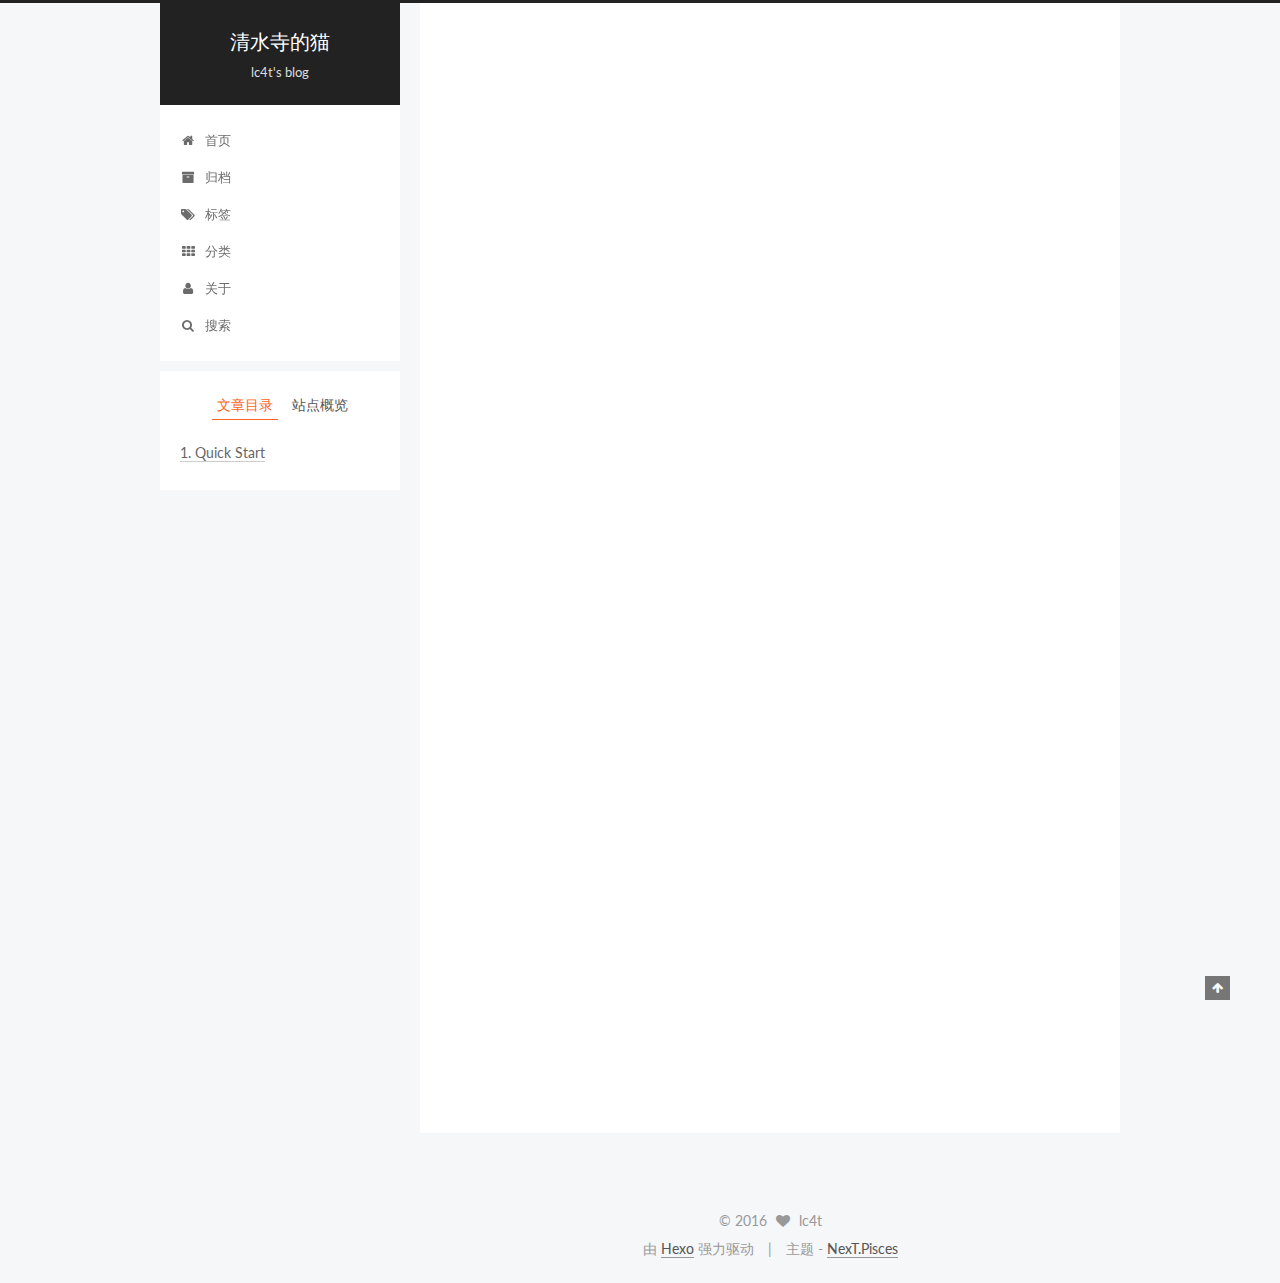
==== 2016-12-01-hello-world/index.html @ a6ea1d4c "Site updated: 2016-12-02 00:50:37" ====
<!doctype html>



  


<html class="theme-next pisces use-motion" lang="zh-Hans">
<head>
  <meta charset="UTF-8"/>
<meta http-equiv="X-UA-Compatible" content="IE=edge" />
<meta name="viewport" content="width=device-width, initial-scale=1, maximum-scale=1"/>



<meta http-equiv="Cache-Control" content="no-transform" />
<meta http-equiv="Cache-Control" content="no-siteapp" />












  
  
  <link href="/lib/fancybox/source/jquery.fancybox.css?v=2.1.5" rel="stylesheet" type="text/css" />




  
  
  
  

  
    
    
  

  

  

  

  

  
    
    
    <link href="//fonts.googleapis.com/css?family=Lato:300,300italic,400,400italic,700,700italic&subset=latin,latin-ext" rel="stylesheet" type="text/css">
  






<link href="/lib/font-awesome/css/font-awesome.min.css?v=4.6.2" rel="stylesheet" type="text/css" />

<link href="/css/main.css?v=5.1.0" rel="stylesheet" type="text/css" />


  <meta name="keywords" content="lc4t" />








  <link rel="shortcut icon" type="image/x-icon" href="/images/favicon.ico?v=5.1.0" />






<meta name="description" content="Welcome to Hexo! This is your very first post. Check documentation for more info. If you get any problems when using Hexo, you can find the answer in troubleshooting or you can ask me on GitHub.
Quick">
<meta property="og:type" content="article">
<meta property="og:title" content="Hello World">
<meta property="og:url" content="https://lc4t.github.io/2016-12-01-hello-world/index.html">
<meta property="og:site_name" content="清水寺的猫">
<meta property="og:description" content="Welcome to Hexo! This is your very first post. Check documentation for more info. If you get any problems when using Hexo, you can find the answer in troubleshooting or you can ask me on GitHub.
Quick">
<meta property="og:updated_time" content="2016-11-30T16:43:18.000Z">
<meta name="twitter:card" content="summary">
<meta name="twitter:title" content="Hello World">
<meta name="twitter:description" content="Welcome to Hexo! This is your very first post. Check documentation for more info. If you get any problems when using Hexo, you can find the answer in troubleshooting or you can ask me on GitHub.
Quick">



<script type="text/javascript" id="hexo.configurations">
  var NexT = window.NexT || {};
  var CONFIG = {
    root: '/',
    scheme: 'Pisces',
    sidebar: {"position":"left","display":"post"},
    fancybox: true,
    motion: true,
    duoshuo: {
      userId: '0',
      author: '博主'
    },
    algolia: {
      applicationID: '',
      apiKey: '',
      indexName: '',
      hits: {"per_page":10},
      labels: {"input_placeholder":"Search for Posts","hits_empty":"We didn't find any results for the search: ${query}","hits_stats":"${hits} results found in ${time} ms"}
    }
  };
</script>



  <link rel="canonical" href="https://lc4t.github.io/2016-12-01-hello-world/"/>





  <title> Hello World | 清水寺的猫 </title>
</head>

<body itemscope itemtype="http://schema.org/WebPage" lang="zh-Hans">

  










  
  
    
  

  <div class="container one-collumn sidebar-position-left page-post-detail ">
    <div class="headband"></div>

    <header id="header" class="header" itemscope itemtype="http://schema.org/WPHeader">
      <div class="header-inner"><div class="site-meta ">
  

  <div class="custom-logo-site-title">
    <a href="/"  class="brand" rel="start">
      <span class="logo-line-before"><i></i></span>
      <span class="site-title">清水寺的猫</span>
      <span class="logo-line-after"><i></i></span>
    </a>
  </div>
  <p class="site-subtitle">lc4t's blog</p>
</div>

<div class="site-nav-toggle">
  <button>
    <span class="btn-bar"></span>
    <span class="btn-bar"></span>
    <span class="btn-bar"></span>
  </button>
</div>

<nav class="site-nav">
  

  
    <ul id="menu" class="menu">
      
        
        <li class="menu-item menu-item-home">
          <a href="/" rel="section">
            
              <i class="menu-item-icon fa fa-fw fa-home"></i> <br />
            
            首页
          </a>
        </li>
      
        
        <li class="menu-item menu-item-archives">
          <a href="/archives" rel="section">
            
              <i class="menu-item-icon fa fa-fw fa-archive"></i> <br />
            
            归档
          </a>
        </li>
      
        
        <li class="menu-item menu-item-tags">
          <a href="/tags" rel="section">
            
              <i class="menu-item-icon fa fa-fw fa-tags"></i> <br />
            
            标签
          </a>
        </li>
      
        
        <li class="menu-item menu-item-categories">
          <a href="/categories" rel="section">
            
              <i class="menu-item-icon fa fa-fw fa-th"></i> <br />
            
            分类
          </a>
        </li>
      
        
        <li class="menu-item menu-item-about">
          <a href="/about" rel="section">
            
              <i class="menu-item-icon fa fa-fw fa-user"></i> <br />
            
            关于
          </a>
        </li>
      

      
        <li class="menu-item menu-item-search">
          
            <a href="javascript:;" class="popup-trigger">
          
            
              <i class="menu-item-icon fa fa-search fa-fw"></i> <br />
            
            搜索
          </a>
        </li>
      
    </ul>
  

  
    <div class="site-search">
      
  <div class="popup">
 <span class="search-icon fa fa-search"></span>
 <input type="text" id="local-search-input">
 <div id="local-search-result"></div>
 <span class="popup-btn-close">close</span>
</div>


    </div>
  
</nav>



 </div>
    </header>

    <main id="main" class="main">
      <div class="main-inner">
        <div class="content-wrap">
          <div id="content" class="content">
            

  <div id="posts" class="posts-expand">
    

  

  
  
  

  <article class="post post-type-normal " itemscope itemtype="http://schema.org/Article">
  <link itemprop="mainEntityOfPage" href="https://lc4t.github.io/2016-12-01-hello-world/">

  <span style="display:none" itemprop="author" itemscope itemtype="http://schema.org/Person">
    <meta itemprop="name" content="lc4t">
    <meta itemprop="description" content="">
    <meta itemprop="image" content="https://lc4t.github.io/images/icon.png">
  </span>

  <span style="display:none" itemprop="publisher" itemscope itemtype="http://schema.org/Organization">
    <meta itemprop="name" content="清水寺的猫">
    <span style="display:none" itemprop="logo" itemscope itemtype="http://schema.org/ImageObject">
      <img style="display:none;" itemprop="url image" alt="清水寺的猫" src="">
    </span>
  </span>

    
      <header class="post-header">

        
        
          <h1 class="post-title" itemprop="name headline">
            
            
              
                Hello World
              
            
          </h1>
        

        <div class="post-meta">
          <span class="post-time">
            
              <span class="post-meta-item-icon">
                <i class="fa fa-calendar-o"></i>
              </span>
              <span class="post-meta-item-text">发表于</span>
              <time title="Post created" itemprop="dateCreated datePublished" datetime="2016-12-01T00:43:18+08:00">
                2016-12-01
              </time>
            

            

            
          </span>

          

          
            
              <span class="post-comments-count">
                <span class="post-meta-divider">|</span>
                <a href="/2016-12-01-hello-world/#comments" itemprop="discussionUrl">
                  <span class="post-comments-count ds-thread-count" data-thread-key="2016-12-01-hello-world/" itemprop="commentCount"></span>
                </a>
              </span>
            
          

          

          
          
             <span id="/2016-12-01-hello-world/" class="leancloud_visitors" data-flag-title="Hello World">
               <span class="post-meta-divider">|</span>
               <span class="post-meta-item-icon">
                 <i class="fa fa-eye"></i>
               </span>
               <span class="post-meta-item-text">阅读次数 </span>
               <span class="leancloud-visitors-count"></span>
              </span>
          

          

          

        </div>
      </header>
    


    <div class="post-body" itemprop="articleBody">

      
      

      
        <p>Welcome to <a href="https://hexo.io/" target="_blank" rel="external">Hexo</a>! This is your very first post. Check <a href="https://hexo.io/docs/" target="_blank" rel="external">documentation</a> for more info. If you get any problems when using Hexo, you can find the answer in <a href="https://hexo.io/docs/troubleshooting.html" target="_blank" rel="external">troubleshooting</a> or you can ask me on <a href="https://github.com/hexojs/hexo/issues" target="_blank" rel="external">GitHub</a>.</p>
<h2 id="Quick-Start"><a href="#Quick-Start" class="headerlink" title="Quick Start"></a>Quick Start</h2><h3 id="Create-a-new-post"><a href="#Create-a-new-post" class="headerlink" title="Create a new post"></a>Create a new post</h3><figure class="highlight bash"><table><tr><td class="gutter"><pre><div class="line">1</div></pre></td><td class="code"><pre><div class="line">$ hexo new <span class="string">"My New Post"</span></div></pre></td></tr></table></figure>
<p>More info: <a href="https://hexo.io/docs/writing.html" target="_blank" rel="external">Writing</a></p>
<h3 id="Run-server"><a href="#Run-server" class="headerlink" title="Run server"></a>Run server</h3><figure class="highlight bash"><table><tr><td class="gutter"><pre><div class="line">1</div></pre></td><td class="code"><pre><div class="line">$ hexo server</div></pre></td></tr></table></figure>
<p>More info: <a href="https://hexo.io/docs/server.html" target="_blank" rel="external">Server</a></p>
<h3 id="Generate-static-files"><a href="#Generate-static-files" class="headerlink" title="Generate static files"></a>Generate static files</h3><figure class="highlight bash"><table><tr><td class="gutter"><pre><div class="line">1</div></pre></td><td class="code"><pre><div class="line">$ hexo generate</div></pre></td></tr></table></figure>
<p>More info: <a href="https://hexo.io/docs/generating.html" target="_blank" rel="external">Generating</a></p>
<h3 id="Deploy-to-remote-sites"><a href="#Deploy-to-remote-sites" class="headerlink" title="Deploy to remote sites"></a>Deploy to remote sites</h3><figure class="highlight bash"><table><tr><td class="gutter"><pre><div class="line">1</div></pre></td><td class="code"><pre><div class="line">$ hexo deploy</div></pre></td></tr></table></figure>
<p>More info: <a href="https://hexo.io/docs/deployment.html" target="_blank" rel="external">Deployment</a></p>

      
    </div>

    <div>
      
        

      
    </div>

    <div>
      
        

      
    </div>


    <footer class="post-footer">
      

      

      
      
    </footer>
  </article>



    <div class="post-spread">
      
    </div>
  </div>


          </div>
          


          
  <div class="comments" id="comments">
    
      <div class="ds-thread" data-thread-key="2016-12-01-hello-world/"
           data-title="Hello World" data-url="https://lc4t.github.io/2016-12-01-hello-world/">
      </div>
    
  </div>


        </div>
        
          
  
  <div class="sidebar-toggle">
    <div class="sidebar-toggle-line-wrap">
      <span class="sidebar-toggle-line sidebar-toggle-line-first"></span>
      <span class="sidebar-toggle-line sidebar-toggle-line-middle"></span>
      <span class="sidebar-toggle-line sidebar-toggle-line-last"></span>
    </div>
  </div>

  <aside id="sidebar" class="sidebar">
    <div class="sidebar-inner">

      

      
        <ul class="sidebar-nav motion-element">
          <li class="sidebar-nav-toc sidebar-nav-active" data-target="post-toc-wrap" >
            文章目录
          </li>
          <li class="sidebar-nav-overview" data-target="site-overview">
            站点概览
          </li>
        </ul>
      

      <section class="site-overview sidebar-panel">
        <div class="site-author motion-element" itemprop="author" itemscope itemtype="http://schema.org/Person">
          <img class="site-author-image" itemprop="image"
               src="https://lc4t.github.io/images/icon.png"
               alt="lc4t" />
          <p class="site-author-name" itemprop="name">lc4t</p>
          <p class="site-description motion-element" itemprop="description">lc4t's blog</p>
        </div>
        <nav class="site-state motion-element">
          <div class="site-state-item site-state-posts">
            <a href="/archives">
              <span class="site-state-item-count">1</span>
              <span class="site-state-item-name">日志</span>
            </a>
          </div>

          
            <div class="site-state-item site-state-categories">
              <a href="/categories">
                <span class="site-state-item-count">1</span>
                <span class="site-state-item-name">分类</span>
              </a>
            </div>
          

          

        </nav>

        

        <div class="links-of-author motion-element">
          
        </div>

        
        

        
        

        


      </section>

      
      <!--noindex-->
        <section class="post-toc-wrap motion-element sidebar-panel sidebar-panel-active">
          <div class="post-toc">

            
              
            

            
              <div class="post-toc-content"><ol class="nav"><li class="nav-item nav-level-2"><a class="nav-link" href="#Quick-Start"><span class="nav-number">1.</span> <span class="nav-text">Quick Start</span></a><ol class="nav-child"><li class="nav-item nav-level-3"><a class="nav-link" href="#Create-a-new-post"><span class="nav-number">1.1.</span> <span class="nav-text">Create a new post</span></a></li><li class="nav-item nav-level-3"><a class="nav-link" href="#Run-server"><span class="nav-number">1.2.</span> <span class="nav-text">Run server</span></a></li><li class="nav-item nav-level-3"><a class="nav-link" href="#Generate-static-files"><span class="nav-number">1.3.</span> <span class="nav-text">Generate static files</span></a></li><li class="nav-item nav-level-3"><a class="nav-link" href="#Deploy-to-remote-sites"><span class="nav-number">1.4.</span> <span class="nav-text">Deploy to remote sites</span></a></li></ol></li></ol></div>
            

          </div>
        </section>
      <!--/noindex-->
      

    </div>
  </aside>


        
      </div>
    </main>

    <footer id="footer" class="footer">
      <div class="footer-inner">
        <div class="copyright" >
  
  &copy; 
  <span itemprop="copyrightYear">2016</span>
  <span class="with-love">
    <i class="fa fa-heart"></i>
  </span>
  <span class="author" itemprop="copyrightHolder">lc4t</span>
</div>


<div class="powered-by">
  由 <a class="theme-link" href="https://hexo.io">Hexo</a> 强力驱动
</div>

<div class="theme-info">
  主题 -
  <a class="theme-link" href="https://github.com/iissnan/hexo-theme-next">
    NexT.Pisces
  </a>
</div>


        

        
      </div>
    </footer>

    <div class="back-to-top">
      <i class="fa fa-arrow-up"></i>
    </div>
  </div>

  

<script type="text/javascript">
  if (Object.prototype.toString.call(window.Promise) !== '[object Function]') {
    window.Promise = null;
  }
</script>









  



  
  <script type="text/javascript" src="/lib/jquery/index.js?v=2.1.3"></script>

  
  <script type="text/javascript" src="/lib/fastclick/lib/fastclick.min.js?v=1.0.6"></script>

  
  <script type="text/javascript" src="/lib/jquery_lazyload/jquery.lazyload.js?v=1.9.7"></script>

  
  <script type="text/javascript" src="/lib/velocity/velocity.min.js?v=1.2.1"></script>

  
  <script type="text/javascript" src="/lib/velocity/velocity.ui.min.js?v=1.2.1"></script>

  
  <script type="text/javascript" src="/lib/fancybox/source/jquery.fancybox.pack.js?v=2.1.5"></script>


  


  <script type="text/javascript" src="/js/src/utils.js?v=5.1.0"></script>

  <script type="text/javascript" src="/js/src/motion.js?v=5.1.0"></script>



  
  


  <script type="text/javascript" src="/js/src/affix.js?v=5.1.0"></script>

  <script type="text/javascript" src="/js/src/schemes/pisces.js?v=5.1.0"></script>



  
  <script type="text/javascript" src="/js/src/scrollspy.js?v=5.1.0"></script>
<script type="text/javascript" src="/js/src/post-details.js?v=5.1.0"></script>



  


  <script type="text/javascript" src="/js/src/bootstrap.js?v=5.1.0"></script>



  

  
    
  

  <script type="text/javascript">
    var duoshuoQuery = {short_name:"lc4t"};
    (function() {
      var ds = document.createElement('script');
      ds.type = 'text/javascript';ds.async = true;
      ds.id = 'duoshuo-script';
      ds.src = (document.location.protocol == 'https:' ? 'https:' : 'http:') + '//static.duoshuo.com/embed.js';
      ds.charset = 'UTF-8';
      (document.getElementsByTagName('head')[0]
      || document.getElementsByTagName('body')[0]).appendChild(ds);
    })();
  </script>

  
    
    
    <script src="/lib/ua-parser-js/dist/ua-parser.min.js?v=0.7.9"></script>
    <script src="/js/src/hook-duoshuo.js"></script>
  








  
  
  <script type="text/javascript">
    // Popup Window;
    var isfetched = false;
    // Search DB path;
    var search_path = "search.xml";
    if (search_path.length == 0) {
      search_path = "search.xml";
    }
    var path = "/" + search_path;
    // monitor main search box;

    function proceedsearch() {
      $("body").append('<div class="popoverlay">').css('overflow', 'hidden');
      $('.popup').toggle();
    }
    // search function;
    var searchFunc = function(path, search_id, content_id) {
      'use strict';
      $.ajax({
        url: path,
        dataType: "xml",
        async: true,
        success: function( xmlResponse ) {
          // get the contents from search data
          isfetched = true;
          $('.popup').detach().appendTo('.header-inner');
          var datas = $( "entry", xmlResponse ).map(function() {
            return {
              title: $( "title", this ).text(),
              content: $("content",this).text(),
              url: $( "url" , this).text()
            };
          }).get();
          var $input = document.getElementById(search_id);
          var $resultContent = document.getElementById(content_id);
          $input.addEventListener('input', function(){
            var matchcounts = 0;
            var str='<ul class=\"search-result-list\">';
            var keywords = this.value.trim().toLowerCase().split(/[\s\-]+/);
            $resultContent.innerHTML = "";
            if (this.value.trim().length > 1) {
              // perform local searching
              datas.forEach(function(data) {
                var isMatch = false;
                var content_index = [];
                var data_title = data.title.trim().toLowerCase();
                var data_content = data.content.trim().replace(/<[^>]+>/g,"").toLowerCase();
                var data_url = decodeURIComponent(data.url);
                var index_title = -1;
                var index_content = -1;
                var first_occur = -1;
                // only match artiles with not empty titles and contents
                if(data_title != '') {
                  keywords.forEach(function(keyword, i) {
                    index_title = data_title.indexOf(keyword);
                    index_content = data_content.indexOf(keyword);
                    if( index_title >= 0 || index_content >= 0 ){
                      isMatch = true;
                      if (i == 0) {
                        first_occur = index_content;
                      }
                    }

                  });
                }
                // show search results
                if (isMatch) {
                  matchcounts += 1;
                  str += "<li><a href='"+ data_url +"' class='search-result-title'>"+ data_title +"</a>";
                  var content = data.content.trim().replace(/<[^>]+>/g,"");
                  if (first_occur >= 0) {
                    // cut out 100 characters
                    var start = first_occur - 20;
                    var end = first_occur + 80;
                    if(start < 0){
                      start = 0;
                    }
                    if(start == 0){
                      end = 50;
                    }
                    if(end > content.length){
                      end = content.length;
                    }
                    var match_content = content.substring(start, end);
                    // highlight all keywords
                    keywords.forEach(function(keyword){
                      var regS = new RegExp(keyword, "gi");
                      match_content = match_content.replace(regS, "<b class=\"search-keyword\">"+keyword+"</b>");
                    });

                    str += "<p class=\"search-result\">" + match_content +"...</p>"
                  }
                  str += "</li>";
                }
              })};
            str += "</ul>";
            if (matchcounts == 0) { str = '<div id="no-result"><i class="fa fa-frown-o fa-5x" /></div>' }
            if (keywords == "") { str = '<div id="no-result"><i class="fa fa-search fa-5x" /></div>' }
            $resultContent.innerHTML = str;
          });
          proceedsearch();
        }
      });}

    // handle and trigger popup window;
    $('.popup-trigger').click(function(e) {
      e.stopPropagation();
      if (isfetched == false) {
        searchFunc(path, 'local-search-input', 'local-search-result');
      } else {
        proceedsearch();
      };
    });

    $('.popup-btn-close').click(function(e){
      $('.popup').hide();
      $(".popoverlay").remove();
      $('body').css('overflow', '');
    });
    $('.popup').click(function(e){
      e.stopPropagation();
    });
  </script>


  

  

  
  <script src="https://cdn1.lncld.net/static/js/av-core-mini-0.6.1.js"></script>
  <script>AV.initialize("FRjs1HViGPVStGxPA8W0KhrK-gzGzoHsz", "DrdP4GBLL1AQmlCos5SuzzWA");</script>
  <script>
    function showTime(Counter) {
      var query = new AV.Query(Counter);
      var entries = [];
      var $visitors = $(".leancloud_visitors");

      $visitors.each(function () {
        entries.push( $(this).attr("id").trim() );
      });

      query.containedIn('url', entries);
      query.find()
        .done(function (results) {
          var COUNT_CONTAINER_REF = '.leancloud-visitors-count';

          if (results.length === 0) {
            $visitors.find(COUNT_CONTAINER_REF).text(0);
            return;
          }

          for (var i = 0; i < results.length; i++) {
            var item = results[i];
            var url = item.get('url');
            var time = item.get('time');
            var element = document.getElementById(url);

            $(element).find(COUNT_CONTAINER_REF).text(time);
          }
          for(var i = 0; i < entries.length; i++) {
            var url = entries[i];
            var element = document.getElementById(url);
            var countSpan = $(element).find(COUNT_CONTAINER_REF);
            if( countSpan.text() == '') {
              countSpan.text(0);
            }
          }
        })
        .fail(function (object, error) {
          console.log("Error: " + error.code + " " + error.message);
        });
    }

    function addCount(Counter) {
      var $visitors = $(".leancloud_visitors");
      var url = $visitors.attr('id').trim();
      var title = $visitors.attr('data-flag-title').trim();
      var query = new AV.Query(Counter);

      query.equalTo("url", url);
      query.find({
        success: function(results) {
          if (results.length > 0) {
            var counter = results[0];
            counter.fetchWhenSave(true);
            counter.increment("time");
            counter.save(null, {
              success: function(counter) {
                var $element = $(document.getElementById(url));
                $element.find('.leancloud-visitors-count').text(counter.get('time'));
              },
              error: function(counter, error) {
                console.log('Failed to save Visitor num, with error message: ' + error.message);
              }
            });
          } else {
            var newcounter = new Counter();
            /* Set ACL */
            var acl = new AV.ACL();
            acl.setPublicReadAccess(true);
            acl.setPublicWriteAccess(true);
            newcounter.setACL(acl);
            /* End Set ACL */
            newcounter.set("title", title);
            newcounter.set("url", url);
            newcounter.set("time", 1);
            newcounter.save(null, {
              success: function(newcounter) {
                var $element = $(document.getElementById(url));
                $element.find('.leancloud-visitors-count').text(newcounter.get('time'));
              },
              error: function(newcounter, error) {
                console.log('Failed to create');
              }
            });
          }
        },
        error: function(error) {
          console.log('Error:' + error.code + " " + error.message);
        }
      });
    }

    $(function() {
      var Counter = AV.Object.extend("Counter");
      if ($('.leancloud_visitors').length == 1) {
        addCount(Counter);
      } else if ($('.post-title-link').length > 1) {
        showTime(Counter);
      }
    });
  </script>



  

  


</body>
</html>
---- css/main.css ----
/* normalize.css v3.0.2 | MIT License | git.io/normalize */
html {
  font-family: sans-serif; /* 1 */
  -ms-text-size-adjust: 100%; /* 2 */
  -webkit-text-size-adjust: 100%; /* 2 */
}
body {
  margin: 0;
}
article,
aside,
details,
figcaption,
figure,
footer,
header,
hgroup,
main,
menu,
nav,
section,
summary {
  display: block;
}
audio,
canvas,
progress,
video {
  display: inline-block; /* 1 */
  vertical-align: baseline; /* 2 */
}
audio:not([controls]) {
  display: none;
  height: 0;
}
[hidden],
template {
  display: none;
}
a {
  background-color: transparent;
}
a:active,
a:hover {
  outline: 0;
}
abbr[title] {
  border-bottom: 1px dotted;
}
b,
strong {
  font-weight: bold;
}
dfn {
  font-style: italic;
}
h1 {
  font-size: 2em;
  margin: 0.67em 0;
}
mark {
  background: #ff0;
  color: #000;
}
small {
  font-size: 80%;
}
sub,
sup {
  font-size: 75%;
  line-height: 0;
  position: relative;
  vertical-align: baseline;
}
sup {
  top: -0.5em;
}
sub {
  bottom: -0.25em;
}
img {
  border: 0;
}
svg:not(:root) {
  overflow: hidden;
}
figure {
  margin: 1em 40px;
}
hr {
  -moz-box-sizing: content-box;
  box-sizing: content-box;
  height: 0;
}
pre {
  overflow: auto;
}
code,
kbd,
pre,
samp {
  font-family: monospace, monospace;
  font-size: 1em;
}
button,
input,
optgroup,
select,
textarea {
  color: inherit; /* 1 */
  font: inherit; /* 2 */
  margin: 0; /* 3 */
}
button {
  overflow: visible;
}
button,
select {
  text-transform: none;
}
button,
html input[type="button"],
input[type="reset"],
input[type="submit"] {
  -webkit-appearance: button; /* 2 */
  cursor: pointer; /* 3 */
}
button[disabled],
html input[disabled] {
  cursor: default;
}
button::-moz-focus-inner,
input::-moz-focus-inner {
  border: 0;
  padding: 0;
}
input {
  line-height: normal;
}
input[type="checkbox"],
input[type="radio"] {
  box-sizing: border-box; /* 1 */
  padding: 0; /* 2 */
}
input[type="number"]::-webkit-inner-spin-button,
input[type="number"]::-webkit-outer-spin-button {
  height: auto;
}
input[type="search"] {
  -webkit-appearance: textfield; /* 1 */
  -moz-box-sizing: content-box;
  -webkit-box-sizing: content-box; /* 2 */
  box-sizing: content-box;
}
input[type="search"]::-webkit-search-cancel-button,
input[type="search"]::-webkit-search-decoration {
  -webkit-appearance: none;
}
fieldset {
  border: 1px solid #c0c0c0;
  margin: 0 2px;
  padding: 0.35em 0.625em 0.75em;
}
legend {
  border: 0; /* 1 */
  padding: 0; /* 2 */
}
textarea {
  overflow: auto;
}
optgroup {
  font-weight: bold;
}
table {
  border-collapse: collapse;
  border-spacing: 0;
}
td,
th {
  padding: 0;
}
::selection {
  background: #262a30;
  color: #fff;
}
body {
  position: relative;
  font-family: 'Lato', "PingFang SC", "Microsoft YaHei", sans-serif;
  font-size: 14px;
  line-height: 2;
  color: #555;
  background: #fff;
}
@media (max-width: 767px) {
  body {
    padding-right: 0 !important;
  }
}
@media (min-width: 768px) and (max-width: 991px) {
  body {
    padding-right: 0 !important;
  }
}
@media (min-width: 1600px) {
  body {
    font-size: 16px;
  }
}
h1,
h2,
h3,
h4,
h5,
h6 {
  margin: 0;
  padding: 0;
  font-weight: bold;
  line-height: 1.5;
  font-family: 'Lato', "PingFang SC", "Microsoft YaHei", sans-serif;
}
h2,
h3,
h4,
h5,
h6 {
  margin: 20px 0 15px;
}
h1 {
  font-size: 22px;
}
@media (max-width: 767px) {
  h1 {
    font-size: 18px;
  }
}
h2 {
  font-size: 20px;
}
@media (max-width: 767px) {
  h2 {
    font-size: 16px;
  }
}
h3 {
  font-size: 18px;
}
@media (max-width: 767px) {
  h3 {
    font-size: 14px;
  }
}
h4 {
  font-size: 16px;
}
@media (max-width: 767px) {
  h4 {
    font-size: 12px;
  }
}
h5 {
  font-size: 14px;
}
@media (max-width: 767px) {
  h5 {
    font-size: 10px;
  }
}
h6 {
  font-size: 12px;
}
@media (max-width: 767px) {
  h6 {
    font-size: 8px;
  }
}
p {
  margin: 0 0 25px 0;
}
a {
  color: #555;
  text-decoration: none;
  border-bottom: 1px solid #999;
  word-wrap: break-word;
}
a:hover {
  color: #222;
  border-bottom-color: #222;
}
ul {
  list-style: none;
}
blockquote {
  margin: 0;
  padding: 0;
}
img {
  display: block;
  margin: auto;
  max-width: 100%;
  height: auto;
}
hr {
  margin: 40px 0;
  height: 3px;
  border: none;
  background-color: #ddd;
  background-image: repeating-linear-gradient(-45deg, #fff, #fff 4px, transparent 4px, transparent 8px);
}
blockquote {
  padding: 0 15px;
  color: #666;
  border-left: 4px solid #ddd;
}
blockquote cite::before {
  content: "-";
  padding: 0 5px;
}
dt {
  font-weight: 700;
}
dd {
  margin: 0;
  padding: 0;
}
.text-left {
  text-align: left;
}
.text-center {
  text-align: center;
}
.text-right {
  text-align: right;
}
.text-justify {
  text-align: justify;
}
.text-nowrap {
  white-space: nowrap;
}
.text-lowercase {
  text-transform: lowercase;
}
.text-uppercase {
  text-transform: uppercase;
}
.text-capitalize {
  text-transform: capitalize;
}
.center-block {
  display: block;
  margin-left: auto;
  margin-right: auto;
}
.clearfix:before,
.clearfix:after {
  content: " ";
  display: table;
}
.clearfix:after {
  clear: both;
}
.pullquote {
  width: 45%;
}
.pullquote.left {
  float: left;
  margin-left: 5px;
  margin-right: 10px;
}
.pullquote.right {
  float: right;
  margin-left: 10px;
  margin-right: 5px;
}
.affix.affix.affix {
  position: fixed;
}
.translation {
  margin-top: -20px;
  font-size: 14px;
  color: #999;
}
.scrollbar-measure {
  width: 100px;
  height: 100px;
  overflow: scroll;
  position: absolute;
  top: -9999px;
}
.use-motion .motion-element {
  opacity: 0;
}
#local-search-input {
  padding: 3px;
  border: none;
  text-indent: 14px;
  border-radius: 0;
  width: 140px;
  outline: none;
  border-bottom: 1px solid #999;
  background: inherit;
  opacity: 0.5;
}
#local-search-input:focus {
  opacity: 1;
}
.search-icon {
  position: absolute;
  top: 9px;
}
table {
  margin: 20px 0;
  width: 100%;
  border-collapse: collapse;
  border-spacing: 0;
  border: 1px solid #ddd;
  font-size: 14px;
  table-layout: fixed;
  word-wrap: break-all;
}
table>tbody>tr:nth-of-type(odd) {
  background-color: #f9f9f9;
}
table>tbody>tr:hover {
  background-color: #f5f5f5;
}
caption,
th,
td {
  padding: 8px;
  text-align: left;
  vertical-align: middle;
  font-weight: normal;
}
th,
td {
  border-bottom: 3px solid #ddd;
  border-right: 1px solid #eee;
}
th {
  padding-bottom: 10px;
  font-weight: 700;
}
td {
  border-bottom-width: 1px;
}
html,
body {
  height: 100%;
}
.container {
  position: relative;
  min-height: 100%;
}
.header-inner {
  margin: 0 auto;
  padding: 100px 0 70px;
  width: 700px;
}
@media (min-width: 1600px) {
  .container .header-inner {
    width: 900px;
  }
}
.main {
  padding-bottom: 150px;
}
.main-inner {
  margin: 0 auto;
  width: 700px;
}
@media (min-width: 1600px) {
  .container .main-inner {
    width: 900px;
  }
}
.footer {
  position: absolute;
  left: 0;
  bottom: 0;
  width: 100%;
  min-height: 50px;
}
.footer-inner {
  box-sizing: border-box;
  margin: 20px auto;
  width: 700px;
}
@media (min-width: 1600px) {
  .container .footer-inner {
    width: 900px;
  }
}
pre,
.highlight {
  overflow: auto;
  margin: 20px 0;
  padding: 0;
  font-size: 13px;
  color: #4d4d4c;
  background: #f7f7f7;
  line-height: 1.6;
}
pre,
code {
  font-family: consolas, Menlo, "PingFang SC", "Microsoft YaHei", monospace;
}
code {
  padding: 2px 4px;
  word-wrap: break-word;
  color: #4d4d4c;
  background: #f7f7f7;
  border-radius: 3px;
  font-size: 13px;
}
pre code {
  padding: 0;
  color: #4d4d4c;
  background: none;
  text-shadow: none;
}
.highlight {
  border-radius: 1px;
}
.highlight pre {
  border: none;
  margin: 0;
  padding: 10px 0;
}
.highlight table {
  margin: 0;
  width: auto;
  border: none;
}
.highlight td {
  border: none;
  padding: 0;
}
.highlight figcaption {
  font-size: 1em;
  color: #4d4d4c;
  line-height: 1em;
  margin-bottom: 1em;
}
.highlight figcaption:before,
.highlight figcaption:after {
  content: " ";
  display: table;
}
.highlight figcaption:after {
  clear: both;
}
.highlight figcaption a {
  float: right;
  color: #4d4d4c;
}
.highlight figcaption a:hover {
  border-bottom-color: #4d4d4c;
}
.highlight .gutter pre {
  padding-left: 10px;
  padding-right: 10px;
  color: #869194;
  text-align: right;
  background-color: #eff2f3;
}
.highlight .code pre {
  padding-left: 10px;
  padding-right: 10px;
  background-color: #f7f7f7;
}
.highlight .line {
  height: 20px;
}
.gutter {
  -webkit-user-select: none;
  -moz-user-select: none;
  -ms-user-select: none;
  user-select: none;
}
.gist table {
  width: auto;
}
.gist table td {
  border: none;
}
pre .deletion {
  background: #fdd;
}
pre .addition {
  background: #dfd;
}
pre .meta {
  color: #8959a8;
}
pre .comment {
  color: #8e908c;
}
pre .variable,
pre .attribute,
pre .tag,
pre .regexp,
pre .ruby .constant,
pre .xml .tag .title,
pre .xml .pi,
pre .xml .doctype,
pre .html .doctype,
pre .css .id,
pre .css .class,
pre .css .pseudo {
  color: #c82829;
}
pre .number,
pre .preprocessor,
pre .built_in,
pre .literal,
pre .params,
pre .constant,
pre .command {
  color: #f5871f;
}
pre .ruby .class .title,
pre .css .rules .attribute,
pre .string,
pre .value,
pre .inheritance,
pre .header,
pre .ruby .symbol,
pre .xml .cdata,
pre .special,
pre .number,
pre .formula {
  color: #718c00;
}
pre .title,
pre .css .hexcolor {
  color: #3e999f;
}
pre .function,
pre .python .decorator,
pre .python .title,
pre .ruby .function .title,
pre .ruby .title .keyword,
pre .perl .sub,
pre .javascript .title,
pre .coffeescript .title {
  color: #4271ae;
}
pre .keyword,
pre .javascript .function {
  color: #8959a8;
}
.full-image.full-image.full-image {
  border: none;
  max-width: 100%;
  width: auto;
  margin: 20px auto;
}
@media (min-width: 992px) {
  .full-image.full-image.full-image {
    max-width: none;
    width: 126%;
    margin: 0 -13%;
  }
}
.blockquote-center,
.page-home .post-type-quote blockquote,
.page-post-detail .post-type-quote blockquote {
  position: relative;
  margin: 40px 0;
  padding: 0;
  border-left: none;
  text-align: center;
}
.blockquote-center::before,
.page-home .post-type-quote blockquote::before,
.page-post-detail .post-type-quote blockquote::before,
.blockquote-center::after,
.page-home .post-type-quote blockquote::after,
.page-post-detail .post-type-quote blockquote::after {
  position: absolute;
  content: ' ';
  display: block;
  width: 100%;
  height: 24px;
  opacity: 0.2;
  background-repeat: no-repeat;
  background-position: 0 -6px;
  background-size: 22px 22px;
}
.blockquote-center::before,
.page-home .post-type-quote blockquote::before,
.page-post-detail .post-type-quote blockquote::before {
  top: -20px;
  background-image: url("../images/quote-l.svg");
  border-top: 1px solid #ccc;
}
.blockquote-center::after,
.page-home .post-type-quote blockquote::after,
.page-post-detail .post-type-quote blockquote::after {
  bottom: -20px;
  background-image: url("../images/quote-r.svg");
  border-bottom: 1px solid #ccc;
  background-position: 100% 8px;
}
.blockquote-center p,
.page-home .post-type-quote blockquote p,
.page-post-detail .post-type-quote blockquote p,
.blockquote-center div,
.page-home .post-type-quote blockquote div,
.page-post-detail .post-type-quote blockquote div {
  text-align: center;
}
.post .post-body .group-picture img {
  box-sizing: border-box;
  padding: 0 3px;
  border: none;
}
.post .group-picture-row {
  overflow: hidden;
  margin-top: 6px;
}
.post .group-picture-row:first-child {
  margin-top: 0;
}
.post .group-picture-column {
  float: left;
}
.page-post-detail .post-body .group-picture-column {
  float: none;
  margin-top: 10px;
  width: auto !important;
}
.page-post-detail .post-body .group-picture-column img {
  margin: 0 auto;
}
.page-archive .group-picture-container {
  overflow: hidden;
}
.page-archive .group-picture-row {
  float: left;
}
.page-archive .group-picture-row:first-child {
  margin-top: 6px;
}
.page-archive .group-picture-column {
  max-width: 150px;
  max-height: 150px;
}
.note {
  padding: 20px;
  margin: 20px 0;
  border: 1px solid #eee;
  border-left-width: 5px;
  border-radius: 3px;
}
.note h2,
.note h3,
.note h4,
.note h5,
.note h6 {
  margin-top: 0;
  margin-bottom: 5px;
}
.note p:last-child {
  margin-bottom: 0;
}
.note code {
  border-radius: 3px;
}
.note+.note {
  margin-top: -5px;
}
.default {
  border-left-color: #777;
}
.default h2,
.default h3,
.default h4,
.default h5,
.default h6 {
  color: #777;
}
.primary {
  border-left-color: #428bca;
}
.primary h2,
.primary h3,
.primary h4,
.primary h5,
.primary h6 {
  color: #428bca;
}
.success {
  border-left-color: #5cb85c;
}
.success h2,
.success h3,
.success h4,
.success h5,
.success h6 {
  color: #5cb85c;
}
.danger {
  border-left-color: #d9534f;
}
.danger h2,
.danger h3,
.danger h4,
.danger h5,
.danger h6 {
  color: #d9534f;
}
.warning {
  border-left-color: #f0ad4e;
}
.warning h2,
.warning h3,
.warning h4,
.warning h5,
.warning h6 {
  color: #f0ad4e;
}
.info {
  border-left-color: #5bc0de;
}
.info h2,
.info h3,
.info h4,
.info h5,
.info h6 {
  color: #5bc0de;
}
.btn {
  display: inline-block;
  padding: 0 20px;
  font-size: 14px;
  color: #fff;
  background: #222;
  border: 2px solid #555;
  text-decoration: none;
  border-radius: 0;
  transition-property: background-color;
  transition-duration: 0.2s;
  transition-timing-function: ease-in-out;
  transition-delay: 0s;
}
.btn:hover,
.post-more-link .btn:hover {
  border-color: #222;
  color: #fff;
  background: #222;
}
.btn-bar {
  display: block;
  width: 22px;
  height: 2px;
  background: #555;
  border-radius: 1px;
}
.btn-bar+.btn-bar {
  margin-top: 4px;
}
.pagination {
  margin: 120px 0 40px;
  text-align: center;
  border-top: 1px solid #eee;
}
.page-number-basic,
.pagination .prev,
.pagination .next,
.pagination .page-number,
.pagination .space {
  display: inline-block;
  position: relative;
  top: -1px;
  margin: 0 10px;
  padding: 0 10px;
  line-height: 30px;
}
@media (max-width: 767px) {
  .page-number-basic,
  .pagination .prev,
  .pagination .next,
  .pagination .page-number,
  .pagination .space {
    margin: 0 5px;
  }
}
.pagination .prev,
.pagination .next,
.pagination .page-number {
  border-bottom: 0;
  border-top: 1px solid #eee;
  transition-property: border-color;
  transition-duration: 0.2s;
  transition-timing-function: ease-in-out;
  transition-delay: 0s;
}
.pagination .prev:hover,
.pagination .next:hover,
.pagination .page-number:hover {
  border-top-color: #222;
}
.pagination .space {
  padding: 0;
  margin: 0;
}
.pagination .prev {
  margin-left: 0;
}
.pagination .next {
  margin-right: 0;
}
.pagination .page-number.current {
  color: #fff;
  background: #ccc;
  border-top-color: #ccc;
}
@media (max-width: 767px) {
  .pagination {
    border-top: none;
  }
  .pagination .prev,
  .pagination .next,
  .pagination .page-number {
    margin-bottom: 10px;
    border-top: 0;
    border-bottom: 1px solid #eee;
  }
  .pagination .prev:hover,
  .pagination .next:hover,
  .pagination .page-number:hover {
    border-bottom-color: #222;
  }
}
.comments {
  margin: 60px 20px 0;
}
.tag-cloud {
  text-align: center;
}
.tag-cloud a {
  display: inline-block;
  margin: 10px;
}
.back-to-top {
  box-sizing: border-box;
  position: fixed;
  bottom: -100px;
  right: 50px;
  z-index: 1050;
  padding: 0 6px;
  width: 25px;
  background: #222;
  font-size: 12px;
  opacity: 0.6;
  color: #fff;
  cursor: pointer;
  text-align: center;
  -webkit-transform: translateZ(0);
  transition-property: bottom;
  transition-duration: 0.2s;
  transition-timing-function: ease-in-out;
  transition-delay: 0s;
}
@media (max-width: 767px) {
  .back-to-top {
    display: none;
  }
}
@media (min-width: 768px) and (max-width: 991px) {
  .back-to-top {
    display: none;
  }
}
.back-to-top.back-to-top-on {
  bottom: 40px;
}
.header {
  background: #fff;
}
.header-inner {
  position: relative;
}
.headband {
  height: 3px;
  background: #222;
}
.site-meta {
  margin: 0;
  text-align: center;
}
@media (max-width: 767px) {
  .site-meta {
    text-align: center;
  }
}
.brand {
  position: relative;
  display: inline-block;
  padding: 0 40px;
  color: #fff;
  background: #222;
  border-bottom: none;
}
.brand:hover {
  color: #fff;
}
.logo {
  display: inline-block;
  margin-right: 5px;
  line-height: 36px;
  vertical-align: top;
}
.site-title {
  display: inline-block;
  vertical-align: top;
  line-height: 36px;
  font-size: 20px;
  font-weight: normal;
  font-family: 'Lato', "PingFang SC", "Microsoft YaHei", sans-serif;
}
.site-subtitle {
  margin-top: 10px;
  font-size: 13px;
  color: #ddd;
}
.use-motion .brand {
  opacity: 0;
}
.use-motion .logo,
.use-motion .site-title,
.use-motion .site-subtitle {
  opacity: 0;
  position: relative;
  top: -10px;
}
.site-nav-toggle {
  display: none;
  position: absolute;
  top: 10px;
  left: 10px;
}
@media (max-width: 767px) {
  .site-nav-toggle {
    display: block;
  }
}
.site-nav-toggle button {
  margin-top: 2px;
  padding: 9px 10px;
  background: transparent;
  border: none;
}
@media (max-width: 767px) {
  .site-nav {
    display: none;
    margin: 0 -10px;
    padding: 0 10px;
    clear: both;
    border-top: 1px solid #ddd;
  }
}
@media (min-width: 768px) and (max-width: 991px) {
  .site-nav {
    display: block !important;
  }
}
@media (min-width: 992px) {
  .site-nav {
    display: block !important;
  }
}
.menu {
  margin-top: 20px;
  padding-left: 0;
  text-align: center;
}
.menu .menu-item {
  display: inline-block;
  margin: 0 10px;
}
@media screen and (max-width: 767px) {
  .menu .menu-item {
    margin-top: 10px;
  }
}
.menu .menu-item a {
  display: block;
  font-size: 13px;
  text-transform: capitalize;
  line-height: inherit;
  border-bottom: 1px solid transparent;
  transition-property: border-color;
  transition-duration: 0.2s;
  transition-timing-function: ease-in-out;
  transition-delay: 0s;
}
.menu .menu-item a:hover,
.menu-item-active a {
  border-bottom-color: #222;
}
.menu .menu-item .fa {
  margin-right: 5px;
}
.use-motion .menu-item {
  opacity: 0;
}
.post-body {
  font-family: 'Lato', "PingFang SC", "Microsoft YaHei", sans-serif;
}
@media (max-width: 767px) {
  .post-body {
    word-break: break-word;
  }
}
.post-body .fancybox img {
  display: block !important;
  margin: 0 auto;
  cursor: pointer;
  cursor: zoom-in;
  cursor: -webkit-zoom-in;
}
.post-body .image-caption,
.post-body .figure .caption {
  margin: 10px auto 15px;
  text-align: center;
  font-size: 14px;
  color: #999;
  font-weight: bold;
  line-height: 1;
}
.post-sticky-flag {
  display: inline-block;
  font-size: 16px;
  -ms-transform: rotate(30deg);
  -webkit-transform: rotate(30deg);
  -moz-transform: rotate(30deg);
  -ms-transform: rotate(30deg);
  -o-transform: rotate(30deg);
  transform: rotate(30deg);
}
.posts-expand {
  padding-top: 40px;
}
@media (max-width: 767px) {
  .posts-expand {
    margin: 0 20px;
  }
  .post-body pre,
  .post-body .highlight {
    padding: 10px;
  }
  .post-body pre .gutter pre,
  .post-body .highlight .gutter pre {
    padding-right: 10px;
  }
}
@media (min-width: 992px) {
  .posts-expand .post-body {
    text-align: justify;
  }
}
.posts-expand .post-body h2,
.posts-expand .post-body h3,
.posts-expand .post-body h4,
.posts-expand .post-body h5,
.posts-expand .post-body h6 {
  padding-top: 10px;
}
.posts-expand .post-body h2 .header-anchor,
.posts-expand .post-body h3 .header-anchor,
.posts-expand .post-body h4 .header-anchor,
.posts-expand .post-body h5 .header-anchor,
.posts-expand .post-body h6 .header-anchor {
  float: right;
  margin-left: 10px;
  color: #ccc;
  border-bottom-style: none;
  visibility: hidden;
}
.posts-expand .post-body h2 .header-anchor:hover,
.posts-expand .post-body h3 .header-anchor:hover,
.posts-expand .post-body h4 .header-anchor:hover,
.posts-expand .post-body h5 .header-anchor:hover,
.posts-expand .post-body h6 .header-anchor:hover {
  color: inherit;
}
.posts-expand .post-body h2:hover .header-anchor,
.posts-expand .post-body h3:hover .header-anchor,
.posts-expand .post-body h4:hover .header-anchor,
.posts-expand .post-body h5:hover .header-anchor,
.posts-expand .post-body h6:hover .header-anchor {
  visibility: visible;
}
.posts-expand .post-body ul li {
  list-style: circle;
}
.posts-expand .post-body img {
  box-sizing: border-box;
  margin: auto;
  padding: 3px;
  border: 1px solid #ddd;
}
.posts-expand .fancybox img {
  margin: 0 auto;
}
@media (max-width: 767px) {
  .posts-collapse {
    margin: 0 20px;
  }
  .posts-collapse .post-title,
  .posts-collapse .post-meta {
    display: block;
    width: auto;
    text-align: left;
  }
}
.posts-collapse {
  position: relative;
  z-index: 1010;
  margin-left: 55px;
}
.posts-collapse::after {
  content: " ";
  position: absolute;
  top: 20px;
  left: 0;
  margin-left: -2px;
  width: 4px;
  height: 100%;
  background: #f5f5f5;
  z-index: -1;
}
@media (max-width: 767px) {
  .posts-collapse {
    margin: 0 20px;
  }
}
.posts-collapse .collection-title {
  position: relative;
  margin: 60px 0;
}
.posts-collapse .collection-title h2 {
  margin-left: 20px;
}
.posts-collapse .collection-title small {
  color: #bbb;
}
.posts-collapse .collection-title::before {
  content: " ";
  position: absolute;
  left: 0;
  top: 50%;
  margin-left: -4px;
  margin-top: -4px;
  width: 8px;
  height: 8px;
  background: #bbb;
  border-radius: 50%;
}
.posts-collapse .post {
  margin: 30px 0;
}
.posts-collapse .post-header {
  position: relative;
  transition-duration: 0.2s;
  transition-timing-function: ease-in-out;
  transition-delay: 0s;
  transition-property: border;
  border-bottom: 1px dashed #ccc;
}
.posts-collapse .post-header::before {
  content: " ";
  position: absolute;
  left: 0;
  top: 12px;
  width: 6px;
  height: 6px;
  margin-left: -4px;
  background: #bbb;
  border-radius: 50%;
  border: 1px solid #fff;
  transition-duration: 0.2s;
  transition-timing-function: ease-in-out;
  transition-delay: 0s;
  transition-property: background;
}
.posts-collapse .post-header:hover {
  border-bottom-color: #666;
}
.posts-collapse .post-header:hover::before {
  background: #222;
}
.posts-collapse .post-meta {
  position: absolute;
  font-size: 12px;
  left: 20px;
  top: 5px;
}
.posts-collapse .post-comments-count {
  display: none;
}
.posts-collapse .post-title {
  margin-left: 60px;
  font-size: 16px;
  font-weight: normal;
  line-height: inherit;
}
.posts-collapse .post-title::after {
  margin-left: 3px;
  opacity: 0.6;
}
.posts-collapse .post-title a {
  color: #666;
  border-bottom: none;
}
.page-home .post-type-quote .post-header,
.page-post-detail .post-type-quote .post-header,
.page-home .post-type-quote .post-tags,
.page-post-detail .post-type-quote .post-tags {
  display: none;
}
.posts-expand .post-title {
  font-size: 26px;
  text-align: center;
  word-break: break-word;
  font-weight: 400;
}
@media (max-width: 767px) {
  .posts-expand .post-title {
    font-size: 22px;
  }
}
.posts-expand .post-title-link {
  display: inline-block;
  position: relative;
  color: #555;
  border-bottom: none;
  line-height: 1.2;
  vertical-align: top;
}
.posts-expand .post-title-link::before {
  content: "";
  position: absolute;
  width: 100%;
  height: 2px;
  bottom: 0;
  left: 0;
  background-color: #000;
  visibility: hidden;
  -webkit-transform: scaleX(0);
  -moz-transform: scaleX(0);
  -ms-transform: scaleX(0);
  -o-transform: scaleX(0);
  transform: scaleX(0);
  transition-duration: 0.2s;
  transition-timing-function: ease-in-out;
  transition-delay: 0s;
}
.posts-expand .post-title-link:hover::before {
  visibility: visible;
  -webkit-transform: scaleX(1);
  -moz-transform: scaleX(1);
  -ms-transform: scaleX(1);
  -o-transform: scaleX(1);
  transform: scaleX(1);
}
.posts-expand .post-title-link .fa {
  font-size: 16px;
}
.posts-expand .post-meta {
  margin: 3px 0 60px 0;
  color: #999;
  font-family: 'Lato', "PingFang SC", "Microsoft YaHei", sans-serif;
  font-size: 12px;
  text-align: center;
}
.posts-expand .post-meta .post-category-list {
  display: inline-block;
  margin: 0;
  padding: 3px;
}
.posts-expand .post-meta .post-category-list-link {
  color: #999;
}
.posts-expand .post-meta .post-description {
  font-size: 14px;
  margin-top: 2px;
}
.post-meta-divider {
  margin: 0 0.5em;
}
.post-meta-item-icon {
  display: none;
  margin-right: 3px;
}
@media (min-width: 768px) and (max-width: 991px) {
  .post-meta-item-icon {
    display: inline-block;
  }
}
@media (max-width: 767px) {
  .post-meta-item-icon {
    display: inline-block;
  }
}
@media (min-width: 768px) and (max-width: 991px) {
  .post-meta-item-text {
    display: none;
  }
}
@media (max-width: 767px) {
  .post-meta-item-text {
    display: none;
  }
}
@media (max-width: 767px) {
  .posts-expand .post-comments-count {
    display: none;
  }
}
.post-more-link {
  margin-top: 50px;
}
.post-more-link .btn {
  color: #555;
  font-size: 14px;
  background: #fff;
  border-radius: 2px;
  line-height: 2;
}
.posts-expand .post-tags {
  margin-top: 40px;
  text-align: center;
}
.posts-expand .post-tags a {
  display: inline-block;
  margin-right: 10px;
  font-size: 13px;
}
.post-nav {
  display: table;
  margin-top: 60px;
  width: 100%;
  border-top: 1px solid #eee;
}
.post-nav-divider {
  display: table-cell;
  width: 10%;
}
.post-nav-item {
  display: table-cell;
  padding: 10px 0 0 0;
  width: 45%;
  vertical-align: top;
}
.post-nav-item a {
  position: relative;
  display: block;
  line-height: 25px;
  font-size: 14px;
  color: #555;
  border-bottom: none;
}
.post-nav-item a:hover {
  color: #222;
  border-bottom: none;
}
.post-nav-item a:active {
  top: 2px;
}
.post-nav-item .fa {
  position: absolute;
  top: 8px;
  left: 0;
  font-size: 12px;
}
.post-nav-next a {
  padding-left: 15px;
}
.post-nav-prev {
  text-align: right;
}
.post-nav-prev a {
  padding-right: 15px;
}
.post-nav-prev .fa {
  right: 0;
  left: auto;
}
.posts-expand .post-eof {
  display: block;
  margin: 80px auto 60px;
  width: 8%;
  height: 1px;
  background: #ccc;
  text-align: center;
}
.post:last-child .post-eof.post-eof.post-eof {
  display: none;
}
.post-gallery {
  display: table;
  table-layout: fixed;
  width: 100%;
  border-collapse: separate;
}
.post-gallery-row {
  display: table-row;
}
.post-gallery .post-gallery-img {
  display: table-cell;
  text-align: center;
  vertical-align: middle;
  border: none;
}
.post-gallery .post-gallery-img img {
  max-width: 100%;
  max-height: 100%;
  border: none;
}
.fancybox-close,
.fancybox-close:hover {
  border: none;
}
.sidebar {
  position: fixed;
  right: 0;
  top: 0;
  bottom: 0;
  width: 0;
  z-index: 1040;
  box-shadow: inset 0 2px 6px #000;
  background: #222;
  -webkit-transform: translateZ(0);
}
.sidebar a {
  color: #999;
  border-bottom-color: #555;
}
.sidebar a:hover {
  color: #eee;
}
@media (min-width: 768px) and (max-width: 991px) {
  .sidebar {
    display: none !important;
  }
}
@media (max-width: 767px) {
  .sidebar {
    display: none !important;
  }
}
.sidebar-inner {
  position: relative;
  padding: 20px 10px;
  color: #999;
  text-align: center;
}
.sidebar-toggle {
  position: fixed;
  right: 50px;
  bottom: 45px;
  width: 15px;
  height: 15px;
  padding: 5px;
  background: #222;
  line-height: 0;
  z-index: 1050;
  cursor: pointer;
  -webkit-transform: translateZ(0);
}
@media (min-width: 768px) and (max-width: 991px) {
  .sidebar-toggle {
    display: none;
  }
}
@media (max-width: 767px) {
  .sidebar-toggle {
    display: none;
  }
}
.sidebar-toggle-line {
  position: relative;
  display: inline-block;
  vertical-align: top;
  height: 2px;
  width: 100%;
  background: #fff;
  margin-top: 3px;
}
.sidebar-toggle-line:first-child {
  margin-top: 0;
}
.site-author-image {
  display: block;
  margin: 0 auto;
  padding: 2px;
  max-width: 120px;
  height: auto;
  border: 1px solid #eee;
}
.site-author-name {
  margin: 0;
  text-align: center;
  color: #222;
  font-weight: 600;
}
.site-description {
  margin-top: 0;
  text-align: center;
  font-size: 13px;
  color: #999;
}
.site-state {
  overflow: hidden;
  line-height: 1.4;
  white-space: nowrap;
  text-align: center;
}
.site-state-item {
  display: inline-block;
  padding: 0 15px;
  border-left: 1px solid #eee;
}
.site-state-item:first-child {
  border-left: none;
}
.site-state-item a {
  border-bottom: none;
}
.site-state-item-count {
  display: block;
  text-align: center;
  color: inherit;
  font-weight: 600;
  font-size: 16px;
}
.site-state-item-name {
  font-size: 13px;
  color: #999;
}
.feed-link {
  margin-top: 20px;
}
.feed-link a {
  display: inline-block;
  padding: 0 15px;
  color: #fc6423;
  border: 1px solid #fc6423;
  border-radius: 4px;
}
.feed-link a i {
  color: #fc6423;
  font-size: 14px;
}
.feed-link a:hover {
  color: #fff;
  background: #fc6423;
}
.feed-link a:hover i {
  color: #fff;
}
.links-of-author {
  margin-top: 20px;
}
.links-of-author a {
  display: inline-block;
  vertical-align: middle;
  margin-right: 10px;
  margin-bottom: 10px;
  border-bottom-color: #555;
  font-size: 13px;
}
.links-of-author a:before {
  display: inline-block;
  vertical-align: middle;
  margin-right: 3px;
  content: " ";
  width: 4px;
  height: 4px;
  border-radius: 50%;
  background: #3ea1a8;
}
.links-of-blogroll {
  font-size: 13px;
}
.links-of-blogroll-title {
  margin-top: 20px;
  font-size: 14px;
  font-weight: 600;
}
.links-of-blogroll-list {
  margin: 0;
  padding: 0;
}
.links-of-blogroll-item {
  padding: 2px 10px;
}
.sidebar-nav {
  margin: 0 0 20px;
  padding-left: 0;
}
.sidebar-nav li {
  display: inline-block;
  cursor: pointer;
  border-bottom: 1px solid transparent;
  font-size: 14px;
  color: #555;
}
.sidebar-nav li:hover {
  color: #fc6423;
}
.page-post-detail .sidebar-nav-toc {
  padding: 0 5px;
}
.page-post-detail .sidebar-nav-overview {
  margin-left: 10px;
}
.sidebar-nav .sidebar-nav-active {
  color: #fc6423;
  border-bottom-color: #fc6423;
}
.sidebar-nav .sidebar-nav-active:hover {
  color: #fc6423;
}
.sidebar-panel {
  display: none;
}
.sidebar-panel-active {
  display: block;
}
.post-toc-empty {
  font-size: 14px;
  color: #666;
}
.post-toc-wrap {
  overflow: hidden;
}
.post-toc {
  overflow: auto;
}
.post-toc ol {
  margin: 0;
  padding: 0 2px 5px 10px;
  text-align: left;
  list-style: none;
  font-size: 14px;
}
.post-toc ol > ol {
  padding-left: 0;
}
.post-toc ol a {
  transition-duration: 0.2s;
  transition-timing-function: ease-in-out;
  transition-delay: 0s;
  transition-property: all;
  color: #666;
  border-bottom-color: #ccc;
}
.post-toc ol a:hover {
  color: #000;
  border-bottom-color: #000;
}
.post-toc .nav-item {
  overflow: hidden;
  text-overflow: ellipsis;
  white-space: nowrap;
  line-height: 1.8;
}
.post-toc .nav .nav-child {
  display: none;
}
.post-toc .nav .active > .nav-child {
  display: block;
}
.post-toc .nav .active-current > .nav-child {
  display: block;
}
.post-toc .nav .active-current > .nav-child > .nav-item {
  display: block;
}
.post-toc .nav .active > a {
  color: #fc6423;
  border-bottom-color: #fc6423;
}
.post-toc .nav .active-current > a {
  color: #fc6423;
}
.post-toc .nav .active-current > a:hover {
  color: #fc6423;
}
.footer {
  font-size: 14px;
  color: #999;
}
.footer img {
  border: none;
}
.footer-inner {
  text-align: center;
}
.with-love {
  display: inline-block;
  margin: 0 5px;
}
.powered-by,
.theme-info {
  display: inline-block;
}
.powered-by {
  margin-right: 10px;
}
.powered-by::after {
  content: "|";
  padding-left: 10px;
}
.cc-license {
  margin-top: 10px;
  text-align: center;
}
.cc-license .cc-opacity {
  opacity: 0.7;
  border-bottom: none;
}
.cc-license .cc-opacity:hover {
  opacity: 0.9;
}
.cc-license img {
  display: inline-block;
}
.theme-next #ds-thread #ds-reset {
  color: #555;
}
.theme-next #ds-thread #ds-reset .ds-replybox {
  margin-bottom: 30px;
}
.theme-next #ds-thread #ds-reset .ds-replybox .ds-avatar,
.theme-next #ds-reset .ds-avatar img {
  box-shadow: none;
}
.theme-next #ds-thread #ds-reset .ds-textarea-wrapper {
  border-color: #c7d4e1;
  background: none;
  border-top-right-radius: 3px;
  border-top-left-radius: 3px;
}
.theme-next #ds-thread #ds-reset .ds-textarea-wrapper textarea {
  height: 60px;
}
.theme-next #ds-reset .ds-rounded-top {
  border-radius: 0;
}
.theme-next #ds-thread #ds-reset .ds-post-toolbar {
  box-sizing: border-box;
  border: 1px solid #c7d4e1;
  background: #f6f8fa;
}
.theme-next #ds-thread #ds-reset .ds-post-options {
  height: 40px;
  border: none;
  background: none;
}
.theme-next #ds-thread #ds-reset .ds-toolbar-buttons {
  top: 11px;
}
.theme-next #ds-thread #ds-reset .ds-sync {
  top: 5px;
}
.theme-next #ds-thread #ds-reset .ds-post-button {
  top: 4px;
  right: 5px;
  width: 90px;
  height: 30px;
  border: 1px solid #c5ced7;
  border-radius: 3px;
  background-image: linear-gradient(#fbfbfc, #f5f7f9);
  color: #60676d;
}
.theme-next #ds-thread #ds-reset .ds-post-button:hover {
  background-position: 0 -30px;
  color: #60676d;
}
.theme-next #ds-thread #ds-reset .ds-comments-info {
  padding: 10px 0;
}
.theme-next #ds-thread #ds-reset .ds-sort {
  display: none;
}
.theme-next #ds-thread #ds-reset li.ds-tab a.ds-current {
  border: none;
  background: #f6f8fa;
  color: #60676d;
}
.theme-next #ds-thread #ds-reset li.ds-tab a.ds-current:hover {
  background-color: #e9f0f7;
  color: #60676d;
}
.theme-next #ds-thread #ds-reset li.ds-tab a {
  border-radius: 2px;
  padding: 5px;
}
.theme-next #ds-thread #ds-reset .ds-login-buttons p {
  color: #999;
  line-height: 36px;
}
.theme-next #ds-thread #ds-reset .ds-login-buttons .ds-service-list li {
  height: 28px;
}
.theme-next #ds-thread #ds-reset .ds-service-list a {
  background: none;
  padding: 5px;
  border: 1px solid;
  border-radius: 3px;
  text-align: center;
}
.theme-next #ds-thread #ds-reset .ds-service-list a:hover {
  color: #fff;
  background: #666;
}
.theme-next #ds-thread #ds-reset .ds-service-list .ds-weibo {
  color: #fc9b00;
  border-color: #fc9b00;
}
.theme-next #ds-thread #ds-reset .ds-service-list .ds-weibo:hover {
  background: #fc9b00;
}
.theme-next #ds-thread #ds-reset .ds-service-list .ds-qq {
  color: #60a3ec;
  border-color: #60a3ec;
}
.theme-next #ds-thread #ds-reset .ds-service-list .ds-qq:hover {
  background: #60a3ec;
}
.theme-next #ds-thread #ds-reset .ds-service-list .ds-renren {
  color: #2e7ac4;
  border-color: #2e7ac4;
}
.theme-next #ds-thread #ds-reset .ds-service-list .ds-renren:hover {
  background: #2e7ac4;
}
.theme-next #ds-thread #ds-reset .ds-service-list .ds-douban {
  color: #37994c;
  border-color: #37994c;
}
.theme-next #ds-thread #ds-reset .ds-service-list .ds-douban:hover {
  background: #37994c;
}
.theme-next #ds-thread #ds-reset .ds-service-list .ds-kaixin {
  color: #fef20d;
  border-color: #fef20d;
}
.theme-next #ds-thread #ds-reset .ds-service-list .ds-kaixin:hover {
  background: #fef20d;
}
.theme-next #ds-thread #ds-reset .ds-service-list .ds-netease {
  color: #f00;
  border-color: #f00;
}
.theme-next #ds-thread #ds-reset .ds-service-list .ds-netease:hover {
  background: #f00;
}
.theme-next #ds-thread #ds-reset .ds-service-list .ds-sohu {
  color: #ffcb05;
  border-color: #ffcb05;
}
.theme-next #ds-thread #ds-reset .ds-service-list .ds-sohu:hover {
  background: #ffcb05;
}
.theme-next #ds-thread #ds-reset .ds-service-list .ds-baidu {
  color: #2831e0;
  border-color: #2831e0;
}
.theme-next #ds-thread #ds-reset .ds-service-list .ds-baidu:hover {
  background: #2831e0;
}
.theme-next #ds-thread #ds-reset .ds-service-list .ds-google {
  color: #166bec;
  border-color: #166bec;
}
.theme-next #ds-thread #ds-reset .ds-service-list .ds-google:hover {
  background: #166bec;
}
.theme-next #ds-thread #ds-reset .ds-service-list .ds-weixin {
  color: #00ce0d;
  border-color: #00ce0d;
}
.theme-next #ds-thread #ds-reset .ds-service-list .ds-weixin:hover {
  background: #00ce0d;
}
.theme-next #ds-thread #ds-reset .ds-service-list .ds-more-services {
  border: none;
}
.theme-next #ds-thread #ds-reset .ds-service-list .ds-more-services:hover {
  background: none;
}
.theme-next #ds-reset .duoshuo-ua-admin {
  display: inline-block;
  color: #f00;
}
.theme-next #ds-reset .duoshuo-ua-platform,
.theme-next #ds-reset .duoshuo-ua-browser {
  color: #ccc;
}
.theme-next #ds-reset .duoshuo-ua-platform .fa,
.theme-next #ds-reset .duoshuo-ua-browser .fa {
  display: inline-block;
  margin-right: 3px;
}
.theme-next #ds-reset .duoshuo-ua-separator {
  display: inline-block;
  margin-left: 5px;
}
.theme-next .this_ua {
  background-color: #ccc !important;
  border-radius: 4px;
  padding: 0 5px !important;
  margin: 1px 1px !important;
  border: 1px solid #bbb !important;
  color: #fff;
  display: inline-block !important;
}
.theme-next .this_ua.admin {
  background-color: #d9534f !important;
  border-color: #d9534f !important;
}
.theme-next .this_ua.platform.iOS,
.theme-next .this_ua.platform.Mac,
.theme-next .this_ua.platform.Windows {
  background-color: #39b3d7 !important;
  border-color: #46b8da !important;
}
.theme-next .this_ua.platform.Linux {
  background-color: #3a3a3a !important;
  border-color: #1f1f1f !important;
}
.theme-next .this_ua.platform.Android {
  background-color: #00c47d !important;
  border-color: #01b171 !important;
}
.theme-next .this_ua.browser.Mobile,
.theme-next .this_ua.browser.Chrome {
  background-color: #5cb85c !important;
  border-color: #4cae4c !important;
}
.theme-next .this_ua.browser.Firefox {
  background-color: #f0ad4e !important;
  border-color: #eea236 !important;
}
.theme-next .this_ua.browser.Maxthon,
.theme-next .this_ua.browser.IE {
  background-color: #428bca !important;
  border-color: #357ebd !important;
}
.theme-next .this_ua.browser.baidu,
.theme-next .this_ua.browser.UCBrowser,
.theme-next .this_ua.browser.Opera {
  background-color: #d9534f !important;
  border-color: #d43f3a !important;
}
.theme-next .this_ua.browser.Android,
.theme-next .this_ua.browser.QQBrowser {
  background-color: #78ace9 !important;
  border-color: #4cae4c !important;
}
.post-spread {
  margin-top: 20px;
  text-align: center;
}
.jiathis_style {
  display: inline-block;
}
.jiathis_style a {
  border: none;
}
.post-spread {
  margin-top: 20px;
  text-align: center;
}
.bdshare-slide-button-box a {
  border: none;
}
.bdsharebuttonbox {
  display: inline-block;
}
.bdsharebuttonbox a {
  border: none;
}
ul.search-result-list {
  padding-left: 0px;
  margin: 0px 5px 0px 8px;
}
p.search-result {
  border-bottom: 1px dashed #ccc;
  padding: 5px 0;
}
a.search-result-title {
  font-weight: bold;
}
a.search-result {
  border-bottom: transparent;
  display: block;
  white-space: nowrap;
  overflow: hidden;
  text-overflow: ellipsis;
}
.search-keyword {
  border-bottom: 1px dashed #f00;
  font-size: 14px;
  font-weight: bold;
  color: #f00;
}
#local-search-result {
  height: 88%;
  overflow: auto;
}
.popup {
  display: none;
  position: fixed;
  top: 10%;
  left: 50%;
  width: 700px;
  height: 80%;
  margin-left: -350px;
  padding: 3px 0 0 10px;
  background: #fff;
  color: #333;
  z-index: 9999;
  border-radius: 5px;
}
@media (max-width: 767px) {
  .popup {
    padding: 3px;
    top: 0;
    left: 0;
    margin: 0;
    width: 100%;
    height: 100%;
    border-radius: 0px;
  }
}
.popoverlay {
  position: fixed;
  width: 100%;
  height: 100%;
  top: 0px;
  left: 0px;
  z-index: 2080;
  background-color: rgba(0,0,0,0.3);
}
#local-search-input {
  margin-bottom: 10px;
  padding: 10px;
  width: 97%;
  font-size: 18px;
}
.popup .fa-search {
  padding-top: 8px;
}
.popup-btn-close {
  position: absolute;
  top: 6px;
  right: 14px;
  color: #4ebd79;
  font-size: 14px;
  font-weight: bold;
  text-transform: uppercase;
  cursor: pointer;
}
#no-result {
  position: absolute;
  left: 44%;
  top: 42%;
  color: #ccc;
}
.busuanzi-count:before {
  content: " ";
  float: left;
  width: 260px;
  min-height: 25px;
}
@media (min-width: 768px) and (max-width: 991px) {
  .busuanzi-count {
    width: auto;
  }
  .busuanzi-count:before {
    display: none;
  }
}
@media (max-width: 767px) {
  .busuanzi-count {
    width: auto;
  }
  .busuanzi-count:before {
    display: none;
  }
}
.site-uv,
.site-pv,
.page-pv {
  display: inline-block;
}
.site-uv .busuanzi-value,
.site-pv .busuanzi-value,
.page-pv .busuanzi-value {
  margin: 0 5px;
}
.site-uv {
  margin-right: 10px;
}
.site-uv::after {
  content: "|";
  padding-left: 10px;
}
.use-motion .post {
  opacity: 0;
}
.page-archive .archive-page-counter {
  position: relative;
  top: 3px;
  left: 20px;
}
@media (max-width: 767px) {
  .page-archive .archive-page-counter {
    top: 5px;
  }
}
.page-archive .posts-collapse .archive-move-on {
  position: absolute;
  top: 11px;
  left: 0;
  margin-left: -6px;
  width: 10px;
  height: 10px;
  opacity: 0.5;
  background: #555;
  border: 1px solid #fff;
  border-radius: 50%;
}
.category-all-page .category-all-title {
  text-align: center;
}
.category-all-page .category-all {
  margin-top: 20px;
}
.category-all-page .category-list {
  margin: 0;
  padding: 0;
  list-style: none;
}
.category-all-page .category-list-item {
  margin: 5px 10px;
}
.category-all-page .category-list-count {
  color: #bbb;
}
.category-all-page .category-list-count:before {
  display: inline;
  content: " (";
}
.category-all-page .category-list-count:after {
  display: inline;
  content: ") ";
}
.category-all-page .category-list-child {
  padding-left: 10px;
}
#schedule ul#event-list {
  padding-left: 30px;
}
#schedule ul#event-list hr {
  margin: 20px 0 45px 0 !important;
  background: #222;
}
#schedule ul#event-list hr:after {
  display: inline-block;
  content: 'NOW';
  background: #222;
  color: #fff;
  font-weight: bold;
  text-align: right;
  padding: 0 5px;
}
#schedule ul#event-list li.event {
  margin: 20px 0px;
  background: #f9f9f9;
  padding-left: 10px;
  min-height: 40px;
}
#schedule ul#event-list li.event h2.event-summary {
  margin: 0;
  padding-bottom: 3px;
}
#schedule ul#event-list li.event h2.event-summary:before {
  display: inline-block;
  font-family: FontAwesome;
  font-size: 8px;
  content: '\f111';
  vertical-align: middle;
  margin-right: 25px;
  color: #bbb;
}
#schedule ul#event-list li.event span.event-relative-time {
  display: inline-block;
  font-size: 12px;
  font-weight: 400;
  padding-left: 12px;
  color: #bbb;
}
#schedule ul#event-list li.event span.event-details {
  display: block;
  color: #bbb;
  margin-left: 56px;
  padding-top: 3px;
  padding-bottom: 6px;
  text-indent: -24px;
  line-height: 18px;
}
#schedule ul#event-list li.event span.event-details:before {
  text-indent: 0;
  display: inline-block;
  width: 14px;
  font-family: FontAwesome;
  text-align: center;
  margin-right: 9px;
  color: #bbb;
}
#schedule ul#event-list li.event span.event-details.event-location:before {
  content: '\f041';
}
#schedule ul#event-list li.event span.event-details.event-duration:before {
  content: '\f017';
}
#schedule ul#event-list li.event-past {
  background: #fcfcfc;
}
#schedule ul#event-list li.event-past > * {
  opacity: 0.6;
}
#schedule ul#event-list li.event-past h2.event-summary {
  color: #bbb;
}
#schedule ul#event-list li.event-past h2.event-summary:before {
  color: #dfdfdf;
}
#schedule ul#event-list li.event-now {
  background: #222;
  color: #fff;
  padding: 15px 0 15px 10px;
}
#schedule ul#event-list li.event-now h2.event-summary:before {
  -webkit-transform: scale(1.2);
  -moz-transform: scale(1.2);
  -ms-transform: scale(1.2);
  -o-transform: scale(1.2);
  transform: scale(1.2);
  color: #fff;
  animation: dot-flash 1s alternate infinite ease-in-out;
}
#schedule ul#event-list li.event-now * {
  color: #fff !important;
}
@-moz-keyframes dot-flash {
  from {
    opacity: 1;
    -webkit-transform: scale(1.1);
    -moz-transform: scale(1.1);
    -ms-transform: scale(1.1);
    -o-transform: scale(1.1);
    transform: scale(1.1);
  }
  to {
    opacity: 0;
    -webkit-transform: scale(1);
    -moz-transform: scale(1);
    -ms-transform: scale(1);
    -o-transform: scale(1);
    transform: scale(1);
  }
}
@-webkit-keyframes dot-flash {
  from {
    opacity: 1;
    -webkit-transform: scale(1.1);
    -moz-transform: scale(1.1);
    -ms-transform: scale(1.1);
    -o-transform: scale(1.1);
    transform: scale(1.1);
  }
  to {
    opacity: 0;
    -webkit-transform: scale(1);
    -moz-transform: scale(1);
    -ms-transform: scale(1);
    -o-transform: scale(1);
    transform: scale(1);
  }
}
@-o-keyframes dot-flash {
  from {
    opacity: 1;
    -webkit-transform: scale(1.1);
    -moz-transform: scale(1.1);
    -ms-transform: scale(1.1);
    -o-transform: scale(1.1);
    transform: scale(1.1);
  }
  to {
    opacity: 0;
    -webkit-transform: scale(1);
    -moz-transform: scale(1);
    -ms-transform: scale(1);
    -o-transform: scale(1);
    transform: scale(1);
  }
}
@keyframes dot-flash {
  from {
    opacity: 1;
    -webkit-transform: scale(1.1);
    -moz-transform: scale(1.1);
    -ms-transform: scale(1.1);
    -o-transform: scale(1.1);
    transform: scale(1.1);
  }
  to {
    opacity: 0;
    -webkit-transform: scale(1);
    -moz-transform: scale(1);
    -ms-transform: scale(1);
    -o-transform: scale(1);
    transform: scale(1);
  }
}
.page-post-detail .sidebar-toggle-line {
  background: #fc6423;
}
.page-post-detail .comments {
  overflow: hidden;
}
body {
  background: #f5f7f9;
}
@media (min-width: 992px) {
  .full-image.full-image.full-image {
    max-width: none;
    width: 118%;
    margin: 0 -9%;
  }
}
.header {
  position: relative;
  margin: 0 auto;
  width: 960px;
}
@media (min-width: 768px) and (max-width: 991px) {
  .header {
    width: auto;
  }
}
@media (max-width: 767px) {
  .header {
    width: auto;
  }
}
.header-inner {
  position: absolute;
  top: 0;
  overflow: hidden;
  padding: 0;
  width: 240px;
  background: #fff;
}
@media (min-width: 1600px) {
  .container .header-inner {
    width: 240px;
  }
}
@media (min-width: 768px) and (max-width: 991px) {
  .header-inner {
    position: relative;
    width: auto;
  }
}
@media (max-width: 767px) {
  .header-inner {
    position: relative;
    width: auto;
  }
}
.main:before,
.main:after {
  content: " ";
  display: table;
}
.main:after {
  clear: both;
}
@media (min-width: 768px) and (max-width: 991px) {
  .main {
    padding-bottom: 100px;
  }
}
@media (max-width: 767px) {
  .main {
    padding-bottom: 100px;
  }
}
.container .main-inner {
  width: 960px;
}
@media (min-width: 768px) and (max-width: 991px) {
  .container .main-inner {
    width: auto;
  }
}
@media (max-width: 767px) {
  .container .main-inner {
    width: auto;
  }
}
.content-wrap {
  float: right;
  box-sizing: border-box;
  padding: 40px;
  width: 700px;
  background: #fff;
  min-height: 700px;
}
@media (min-width: 768px) and (max-width: 991px) {
  .content-wrap {
    width: 100%;
    padding: 20px;
  }
}
@media (max-width: 767px) {
  .content-wrap {
    width: 100%;
    padding: 20px;
    min-height: auto;
  }
}
.sidebar {
  position: static;
  float: left;
  margin-top: 300px;
  width: 240px;
  background: #fff;
  box-shadow: none;
}
@media (min-width: 768px) and (max-width: 991px) {
  .sidebar {
    display: none;
  }
}
@media (max-width: 767px) {
  .sidebar {
    display: none;
  }
}
.sidebar-toggle {
  display: none;
}
.footer-inner {
  width: 960px;
}
.footer-inner:before {
  content: " ";
  float: left;
  width: 260px;
  min-height: 50px;
}
@media (min-width: 768px) and (max-width: 991px) {
  .footer-inner {
    width: auto;
  }
  .footer-inner:before {
    display: none;
  }
}
@media (max-width: 767px) {
  .footer-inner {
    width: auto;
  }
  .footer-inner:before {
    display: none;
  }
}
.sidebar-position-right .header-inner {
  right: 0;
}
.sidebar-position-right .content-wrap {
  float: left;
}
.sidebar-position-right .sidebar {
  float: right;
}
.sidebar-position-right .footer-inner:before {
  float: right;
}
.site-meta {
  padding: 20px 0;
  color: #fff;
  background: #222;
}
@media (min-width: 768px) and (max-width: 991px) {
  .site-meta {
    box-shadow: 0 0 16px rgba(0,0,0,0.5);
  }
}
@media (max-width: 767px) {
  .site-meta {
    box-shadow: 0 0 16px rgba(0,0,0,0.5);
  }
}
.brand {
  display: block;
  padding: 0;
  background: none;
}
.brand:hover {
  color: #fff;
}
.site-subtitle {
  margin: 0;
}
.site-search form {
  display: none;
}
.site-nav {
  border-top: none;
}
@media (min-width: 768px) and (max-width: 991px) {
  .site-nav {
    display: none !important;
  }
}
@media (min-width: 768px) and (max-width: 991px) {
  .site-nav-on {
    display: block !important;
  }
}
.menu .menu-item {
  display: block;
  margin: 0;
  list-style: none;
}
.menu .menu-item a {
  position: relative;
  box-sizing: border-box;
  padding: 5px 20px;
  text-align: left;
  line-height: inherit;
  transition-property: background-color;
  transition-duration: 0.2s;
  transition-timing-function: ease-in-out;
  transition-delay: 0s;
}
.menu .menu-item a:hover,
.menu-item-active a {
  background: #f9f9f9;
  border-bottom-color: #fff;
}
.menu .menu-item br {
  display: none;
}
.menu-item-active a:after {
  content: " ";
  position: absolute;
  top: 50%;
  margin-top: -3px;
  right: 15px;
  width: 6px;
  height: 6px;
  border-radius: 50%;
  background-color: #bbb;
}
.btn-bar {
  background-color: #fff;
}
.site-nav-toggle {
  top: 20px;
  left: 20px;
}
@media (min-width: 768px) and (max-width: 991px) {
  .site-nav-toggle {
    display: block;
  }
}
.use-motion .sidebar .motion-element {
  opacity: 1;
}
.sidebar {
  display: none;
  right: auto;
  bottom: auto;
  -webkit-transform: none;
}
.sidebar-inner {
  box-sizing: border-box;
  width: 240px;
  color: #555;
  background: #fff;
}
.sidebar-inner.affix {
  position: fixed;
  top: 0;
}
.site-overview {
  margin: 0 2px;
  text-align: left;
}
.site-author:before,
.site-author:after {
  content: " ";
  display: table;
}
.site-author:after {
  clear: both;
}
.sidebar a {
  color: #555;
}
.sidebar a:hover {
  color: #222;
}
.links-of-author-item a:before {
  display: none;
}
.links-of-author-item a {
  border-bottom: none;
  text-decoration: underline;
}
.feed-link {
  border-top: 1px dotted #ccc;
  border-bottom: 1px dotted #ccc;
  text-align: center;
}
.feed-link a {
  display: block;
  color: #fc6423;
  border: none;
}
.feed-link a:hover {
  background: none;
  color: #e34603;
}
.feed-link a:hover i {
  color: #e34603;
}
.links-of-author:before,
.links-of-author:after {
  content: " ";
  display: table;
}
.links-of-author:after {
  clear: both;
}
.links-of-author-item {
  float: left;
  margin: 5px 0 0;
  width: 50%;
}
.links-of-author-item a {
  box-sizing: border-box;
  display: inline-block;
  margin-right: 0;
  margin-bottom: 0;
  padding: 0 5px;
  overflow: hidden;
  white-space: nowrap;
  text-overflow: ellipsis;
}
.links-of-author-item a {
  display: block;
  text-decoration: none;
}
.links-of-author-item a:hover {
  border-radius: 4px;
  background: #eee;
}
.links-of-author-item .fa {
  margin-right: 2px;
  font-size: 16px;
}
.links-of-author-item .fa-globe {
  font-size: 15px;
}
.links-of-blogroll {
  margin-top: 20px;
  padding: 3px 0 0;
  border-top: 1px dotted #ccc;
}
.links-of-blogroll-title {
  margin-top: 0;
}
.links-of-blogroll-item {
  padding: 0;
}
.links-of-blogroll-inline:before,
.links-of-blogroll-inline:after {
  content: " ";
  display: table;
}
.links-of-blogroll-inline:after {
  clear: both;
}
.links-of-blogroll-inline .links-of-blogroll-item {
  float: left;
  margin: 5px 0 0;
  width: 50%;
}
.links-of-blogroll-inline .links-of-blogroll-item a {
  box-sizing: border-box;
  display: inline-block;
  margin-right: 0;
  margin-bottom: 0;
  padding: 0 5px;
  overflow: hidden;
  white-space: nowrap;
  text-overflow: ellipsis;
}
@media (max-width: 767px) {
  .post-body {
    text-align: justify;
  }
}
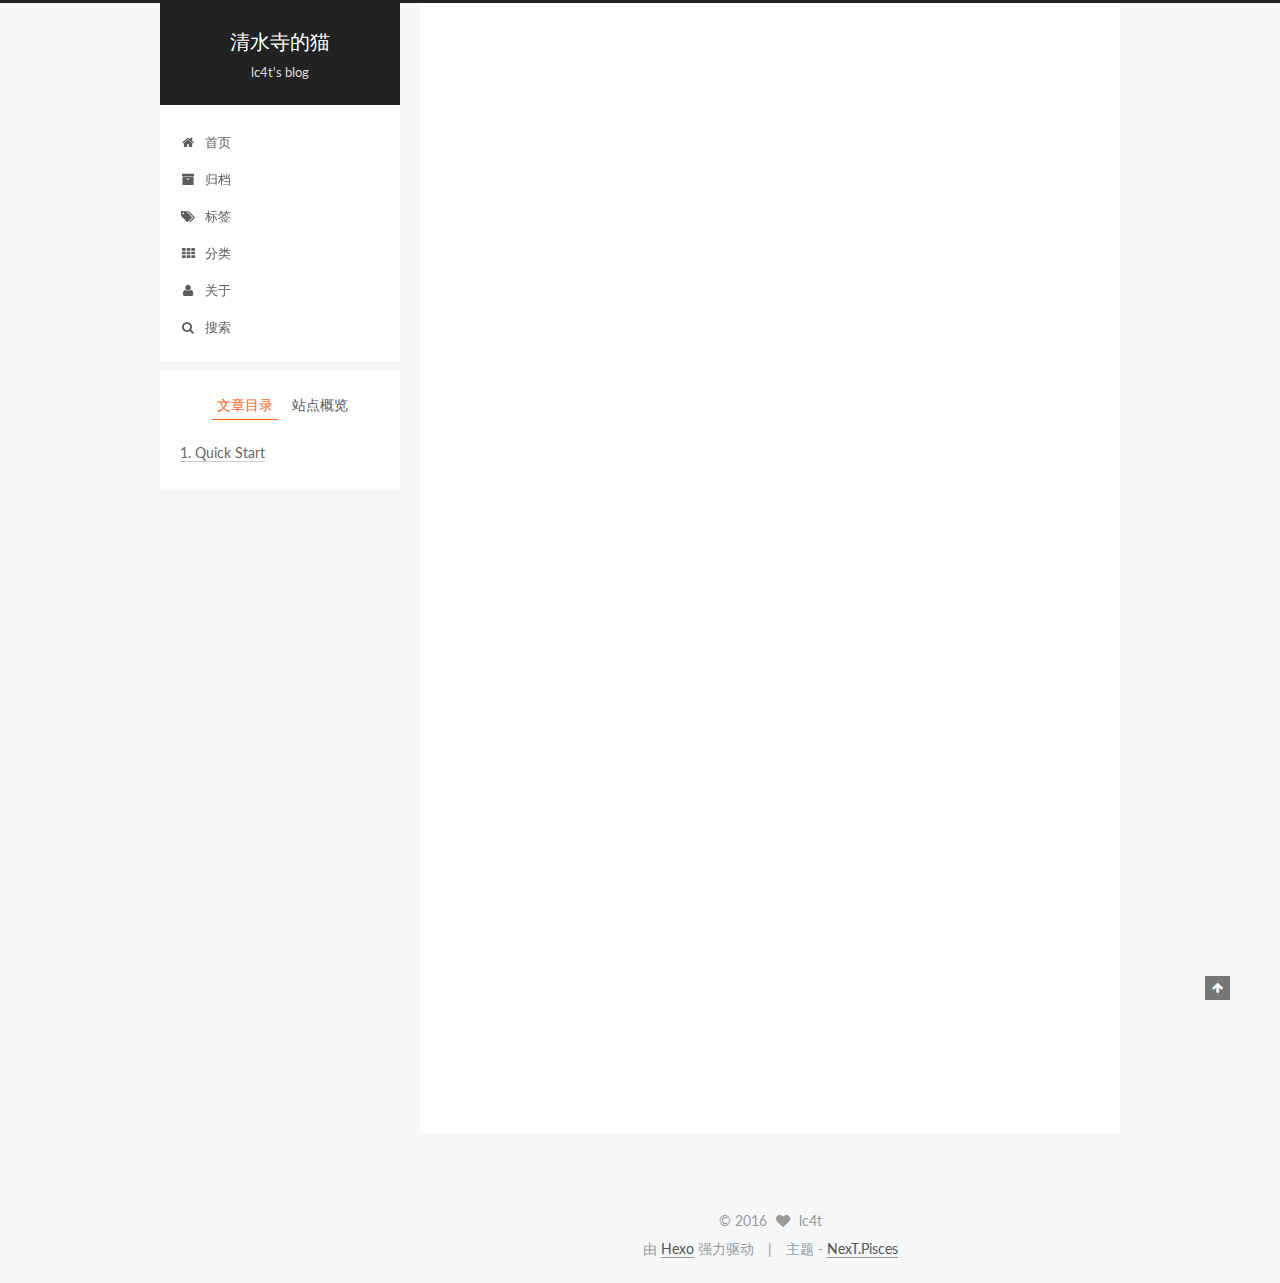
==== commit defe21be: "Site updated: 2016-12-02 01:11:09" ====
--- a/2016-12-01-hello-world/index.html
+++ b/2016-12-01-hello-world/index.html
@@ -493,6 +493,44 @@
         
 
         <div class="links-of-author motion-element">
+          
+            
+              <span class="links-of-author-item">
+                <a href="https://github.com/lc4t" target="_blank" title="GitHub">
+                  
+                    <i class="fa fa-fw fa-github"></i>
+                  
+                  GitHub
+                </a>
+              </span>
+            
+              <span class="links-of-author-item">
+                <a href="https://twitter.com/lc4t0_0" target="_blank" title="Twitter">
+                  
+                    <i class="fa fa-fw fa-twitter"></i>
+                  
+                  Twitter
+                </a>
+              </span>
+            
+              <span class="links-of-author-item">
+                <a href="http://weibo.com/u/1282965914/" target="_blank" title="微博">
+                  
+                    <i class="fa fa-fw fa-globe"></i>
+                  
+                  微博
+                </a>
+              </span>
+            
+              <span class="links-of-author-item">
+                <a href="https://www.zhihu.com/people/lc4t" target="_blank" title="知乎">
+                  
+                    <i class="fa fa-fw fa-paper-plane"></i>
+                  
+                  知乎
+                </a>
+              </span>
+            
           
         </div>
 
--- a/css/main.css
+++ b/css/main.css
@@ -1682,7 +1682,7 @@
   width: 4px;
   height: 4px;
   border-radius: 50%;
-  background: #3ea1a8;
+  background: #bd954d;
 }
 .links-of-blogroll {
   font-size: 13px;
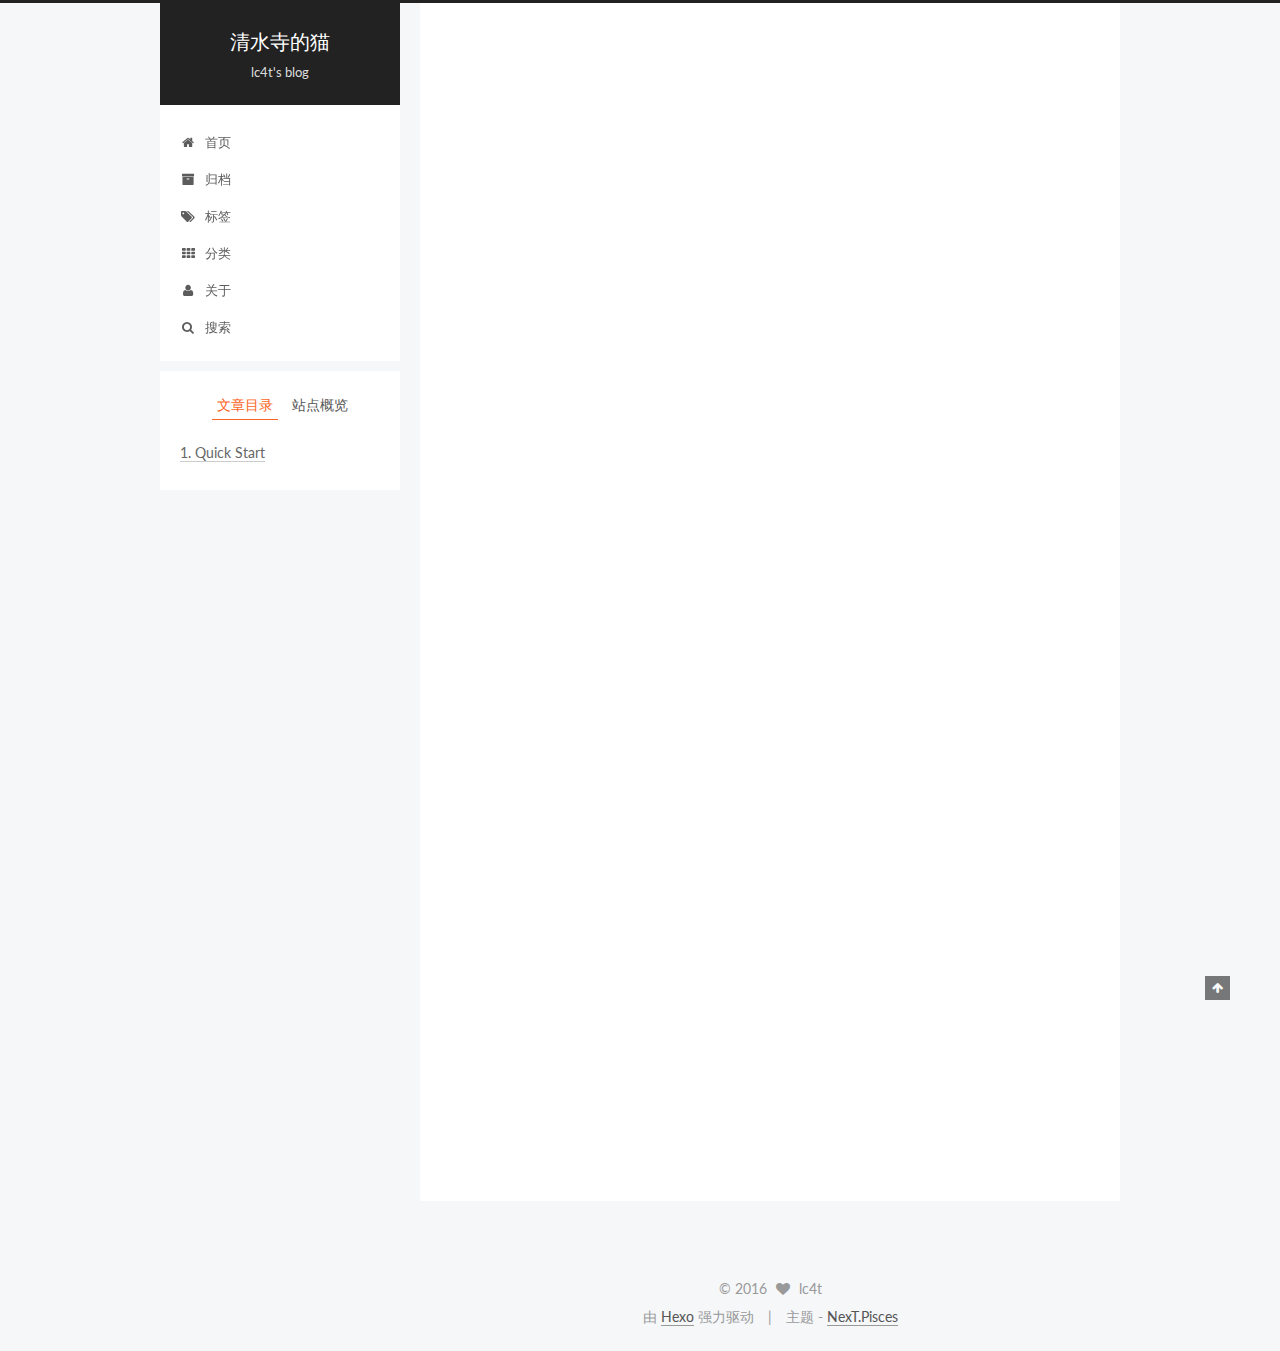
==== commit 569d12d1: "Site updated: 2016-12-02 01:23:41" ====
--- a/2016-12-01-hello-world/index.html
+++ b/2016-12-01-hello-world/index.html
@@ -68,7 +68,7 @@
 <link href="/css/main.css?v=5.1.0" rel="stylesheet" type="text/css" />
 
 
-  <meta name="keywords" content="lc4t" />
+  <meta name="keywords" content="test," />
 
 
 
@@ -84,19 +84,16 @@
 
 
 
-<meta name="description" content="Welcome to Hexo! This is your very first post. Check documentation for more info. If you get any problems when using Hexo, you can find the answer in troubleshooting or you can ask me on GitHub.
-Quick">
+<meta name="description" content="Welcome to Hexo! This is your very first post. Check documentation for more info. If you get any problems when using Hexo, you can find the answer in troubleshooting or you can ask me on GitHub.">
 <meta property="og:type" content="article">
 <meta property="og:title" content="Hello World">
 <meta property="og:url" content="https://lc4t.github.io/2016-12-01-hello-world/index.html">
 <meta property="og:site_name" content="清水寺的猫">
-<meta property="og:description" content="Welcome to Hexo! This is your very first post. Check documentation for more info. If you get any problems when using Hexo, you can find the answer in troubleshooting or you can ask me on GitHub.
-Quick">
-<meta property="og:updated_time" content="2016-11-30T16:43:18.000Z">
+<meta property="og:description" content="Welcome to Hexo! This is your very first post. Check documentation for more info. If you get any problems when using Hexo, you can find the answer in troubleshooting or you can ask me on GitHub.">
+<meta property="og:updated_time" content="2016-12-01T17:22:12.000Z">
 <meta name="twitter:card" content="summary">
 <meta name="twitter:title" content="Hello World">
-<meta name="twitter:description" content="Welcome to Hexo! This is your very first post. Check documentation for more info. If you get any problems when using Hexo, you can find the answer in troubleshooting or you can ask me on GitHub.
-Quick">
+<meta name="twitter:description" content="Welcome to Hexo! This is your very first post. Check documentation for more info. If you get any problems when using Hexo, you can find the answer in troubleshooting or you can ask me on GitHub.">
 
 
 
@@ -332,6 +329,24 @@
           </span>
 
           
+            <span class="post-category" >
+              <span class="post-meta-divider">|</span>
+              <span class="post-meta-item-icon">
+                <i class="fa fa-folder-o"></i>
+              </span>
+              <span class="post-meta-item-text">分类于</span>
+              
+                <span itemprop="about" itemscope itemtype="http://schema.org/Thing">
+                  <a href="/categories/test/" itemprop="url" rel="index">
+                    <span itemprop="name">test</span>
+                  </a>
+                </span>
+
+                
+                
+              
+            </span>
+          
 
           
             
@@ -374,6 +389,7 @@
 
       
         <p>Welcome to <a href="https://hexo.io/" target="_blank" rel="external">Hexo</a>! This is your very first post. Check <a href="https://hexo.io/docs/" target="_blank" rel="external">documentation</a> for more info. If you get any problems when using Hexo, you can find the answer in <a href="https://hexo.io/docs/troubleshooting.html" target="_blank" rel="external">troubleshooting</a> or you can ask me on <a href="https://github.com/hexojs/hexo/issues" target="_blank" rel="external">GitHub</a>.</p>
+<a id="more"></a>
 <h2 id="Quick-Start"><a href="#Quick-Start" class="headerlink" title="Quick Start"></a>Quick Start</h2><h3 id="Create-a-new-post"><a href="#Create-a-new-post" class="headerlink" title="Create a new post"></a>Create a new post</h3><figure class="highlight bash"><table><tr><td class="gutter"><pre><div class="line">1</div></pre></td><td class="code"><pre><div class="line">$ hexo new <span class="string">"My New Post"</span></div></pre></td></tr></table></figure>
 <p>More info: <a href="https://hexo.io/docs/writing.html" target="_blank" rel="external">Writing</a></p>
 <h3 id="Run-server"><a href="#Run-server" class="headerlink" title="Run server"></a>Run server</h3><figure class="highlight bash"><table><tr><td class="gutter"><pre><div class="line">1</div></pre></td><td class="code"><pre><div class="line">$ hexo server</div></pre></td></tr></table></figure>
@@ -402,6 +418,12 @@
 
 
     <footer class="post-footer">
+      
+        <div class="post-tags">
+          
+            <a href="/tags/test/" rel="tag"># test</a>
+          
+        </div>
       
 
       
@@ -480,12 +502,19 @@
           
             <div class="site-state-item site-state-categories">
               <a href="/categories">
-                <span class="site-state-item-count">1</span>
+                <span class="site-state-item-count">2</span>
                 <span class="site-state-item-name">分类</span>
               </a>
             </div>
           
 
+          
+            <div class="site-state-item site-state-tags">
+              <a href="/tags">
+                <span class="site-state-item-count">2</span>
+                <span class="site-state-item-name">标签</span>
+              </a>
+            </div>
           
 
         </nav>
--- a/css/main.css
+++ b/css/main.css
@@ -1682,7 +1682,7 @@
   width: 4px;
   height: 4px;
   border-radius: 50%;
-  background: #bd954d;
+  background: #ff9479;
 }
 .links-of-blogroll {
   font-size: 13px;
